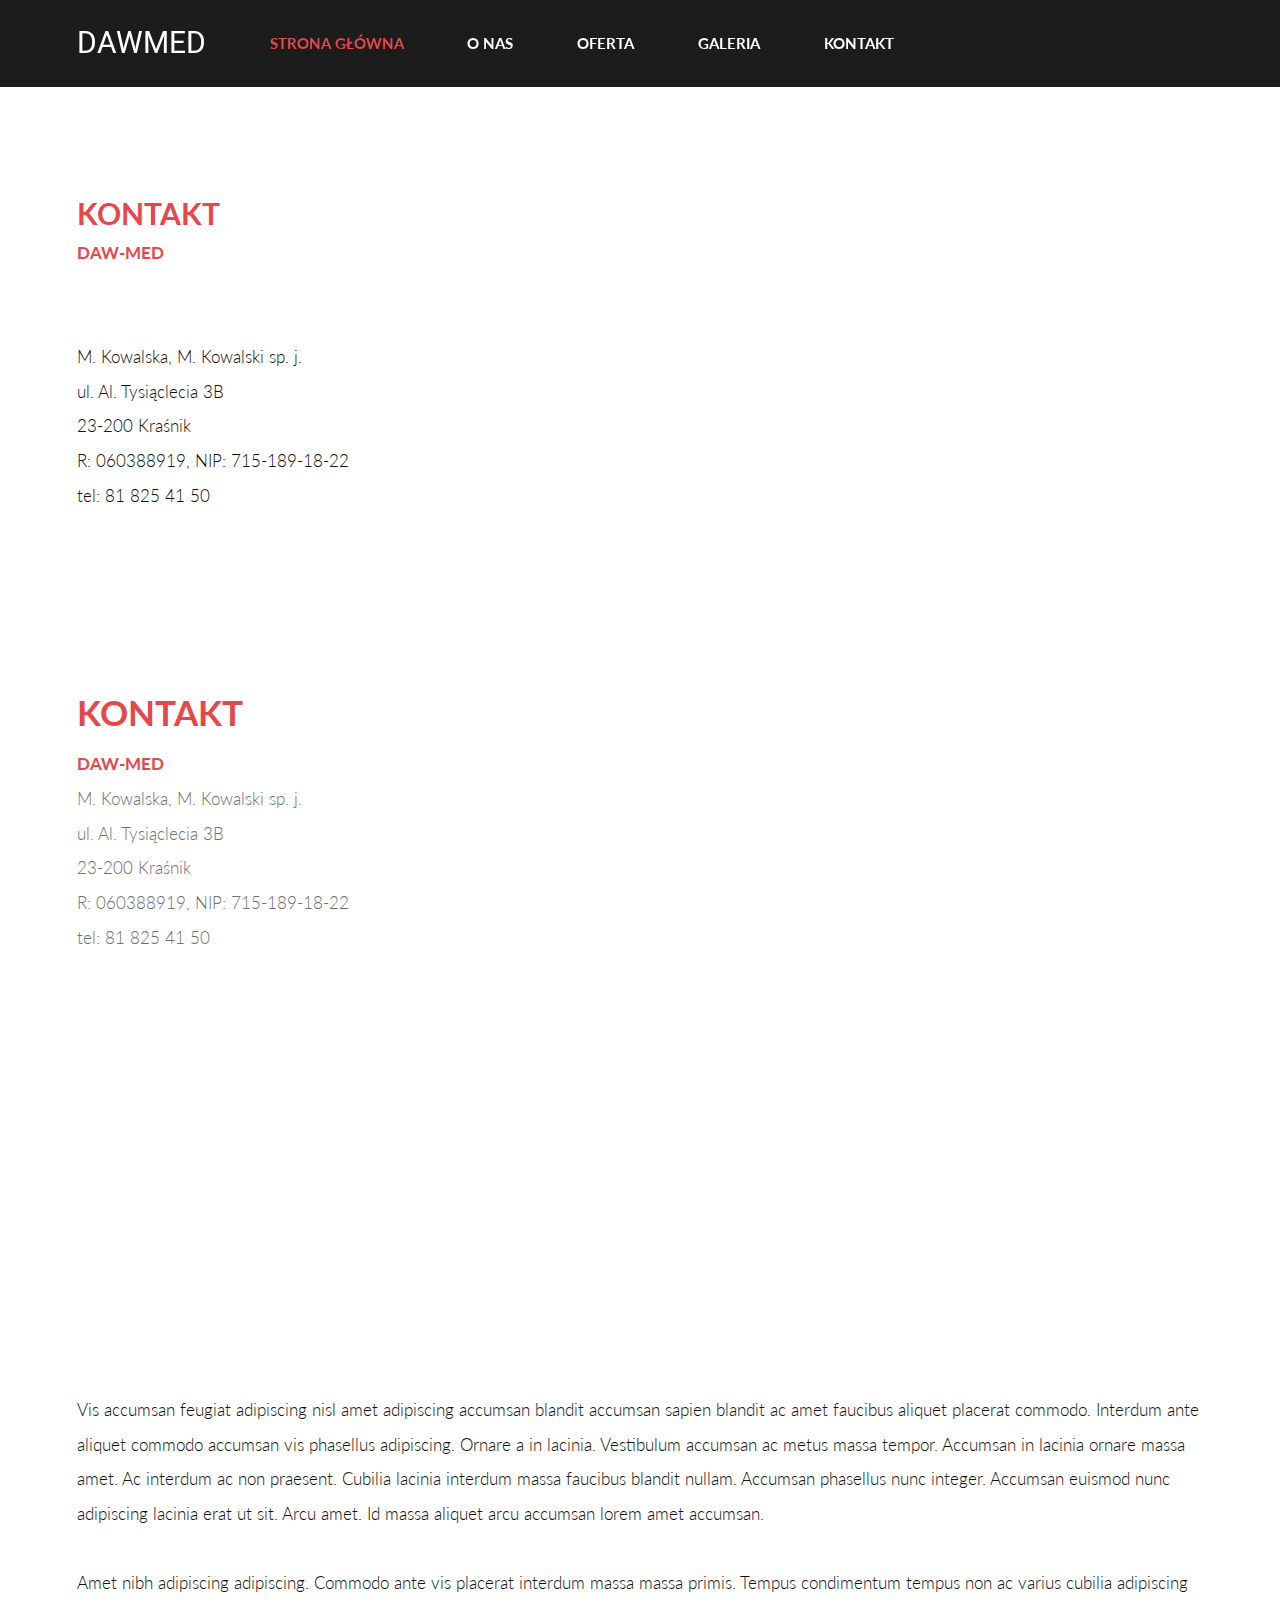
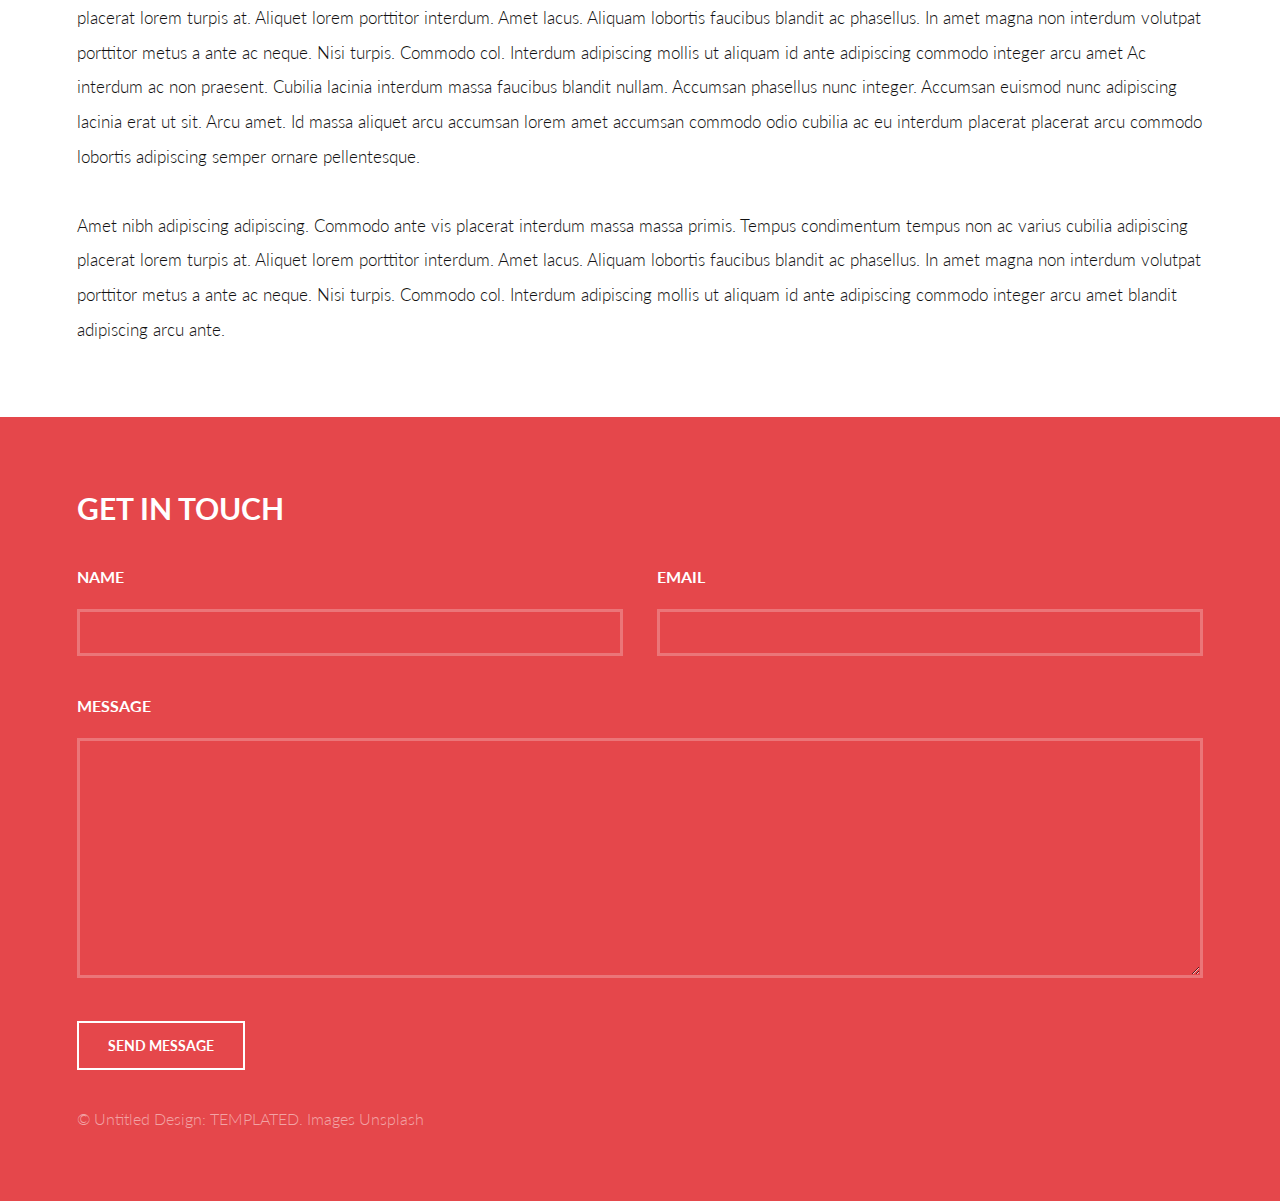
==== contact.html @ b3b397ee "Merge branch 'feature/inprogress'" ====
<!DOCTYPE HTML>
<!--
	Introspect by TEMPLATED
	templated.co @templatedco
	Released for free under the Creative Commons Attribution 3.0 license (templated.co/license)
-->
<html>

<head>
	<title>Kontakt</title>
	<meta charset="utf-8" />
	<meta name="viewport" content="width=device-width, initial-scale=1, user-scalable=no" />
	<link rel="stylesheet" href="assets/css/main.css" />
</head>

<body>

	<!-- Header -->
	<header id="header">
		<div class="inner" style="display: flex;">
			<div style="display: flex;">
				<div><a href="index.html" class="logo">
						<span>DAWMED</span> <i style="color: #e5474b;" class="icon fas fa-heartbeat"></i>
					</a>
					<a href="https://www.facebook.com/Daw-Med-1736002896686650">
						<i style="font-size: 25px;" class="icon fab fa-facebook-square"></i>
					</a>
				</div>
			</div>
			<nav id="nav">
				<a class="active" href="index.html">Strona główna</a>
				<a href="about.html">O nas</a>
				<a href="offer.html">Oferta</a>
				<a href="gallery.html">Galeria</a>
				<a href="contact.html">Kontakt</a>
			</nav>
		</div>
	</header>
	<a href="#menu" class="navPanelToggle"><span class="fas fa-bars"></span></a>

	<section id="one">
		<div class="inner">
			<header>
				<h2 style="margin-bottom: 0px;">Kontakt</h2>
			</header>
			<div class="image right">
				<iframe
					src="https://www.google.com/maps/embed?pb=!1m18!1m12!1m3!1d2514.7303855665223!2d22.228868515634346!3d50.92870427954413!2m3!1f0!2f0!3f0!3m2!1i1024!2i768!4f13.1!3m3!1m2!1s0x4722e8427a078691%3A0xfd2eb996063b31f6!2sDaw-Med%20sp.j.%20NZOZ.%20Kowalscy%20M.M.!5e0!3m2!1spl!2spl!4v1595783452374!5m2!1spl!2spl"
					width="600" height="400" frameborder="0" style="border:0;" allowfullscreen="" aria-hidden="false"
					tabindex="0"></iframe>
			</div>
			<p>
				<b>DAW-MED</b> </br>
			</br>
			</br>
				M. Kowalska, M. Kowalski sp. j. </br>
				ul. Al. Tysiąclecia 3B </br>
				23-200 Kraśnik </br>
				R: 060388919, NIP: 715-189-18-22 </br>
				tel: 81 825 41 50
			</br>
			</p>

		</div>

	</section>

	<!-- Main -->
	<section id="main">
		<div class="inner">
			<header class="major special">
				<h1>KONTAKT</h1>
				<p>
					<b>DAW-MED</b> </br>
					M. Kowalska, M. Kowalski sp. j. </br>
					ul. Al. Tysiąclecia 3B </br>
					23-200 Kraśnik </br>
					R: 060388919, NIP: 715-189-18-22 </br>
					tel: 81 825 41 50</p>

			</header>
			<iframe
			style="max-width: 100%;"
			src="https://www.google.com/maps/embed?pb=!1m18!1m12!1m3!1d2514.7303855665223!2d22.228868515634346!3d50.92870427954413!2m3!1f0!2f0!3f0!3m2!1i1024!2i768!4f13.1!3m3!1m2!1s0x4722e8427a078691%3A0xfd2eb996063b31f6!2sDaw-Med%20sp.j.%20NZOZ.%20Kowalscy%20M.M.!5e0!3m2!1spl!2spl!4v1595783452374!5m2!1spl!2spl"
			width="600" height="400" frameborder="0" style="border:0;" allowfullscreen="" aria-hidden="false"
			tabindex="0"></iframe>
			<p>Vis accumsan feugiat adipiscing nisl amet adipiscing accumsan blandit accumsan sapien blandit ac amet
				faucibus aliquet placerat commodo. Interdum ante aliquet commodo accumsan vis phasellus adipiscing.
				Ornare a in lacinia. Vestibulum accumsan ac metus massa tempor. Accumsan in lacinia ornare massa amet.
				Ac interdum ac non praesent. Cubilia lacinia interdum massa faucibus blandit nullam. Accumsan phasellus
				nunc integer. Accumsan euismod nunc adipiscing lacinia erat ut sit. Arcu amet. Id massa aliquet arcu
				accumsan lorem amet accumsan.</p>
			<p>Amet nibh adipiscing adipiscing. Commodo ante vis placerat interdum massa massa primis. Tempus
				condimentum tempus non ac varius cubilia adipiscing placerat lorem turpis at. Aliquet lorem porttitor
				interdum. Amet lacus. Aliquam lobortis faucibus blandit ac phasellus. In amet magna non interdum
				volutpat porttitor metus a ante ac neque. Nisi turpis. Commodo col. Interdum adipiscing mollis ut
				aliquam id ante adipiscing commodo integer arcu amet Ac interdum ac non praesent. Cubilia lacinia
				interdum massa faucibus blandit nullam. Accumsan phasellus nunc integer. Accumsan euismod nunc
				adipiscing lacinia erat ut sit. Arcu amet. Id massa aliquet arcu accumsan lorem amet accumsan commodo
				odio cubilia ac eu interdum placerat placerat arcu commodo lobortis adipiscing semper ornare
				pellentesque.</p>
			<p>Amet nibh adipiscing adipiscing. Commodo ante vis placerat interdum massa massa primis. Tempus
				condimentum tempus non ac varius cubilia adipiscing placerat lorem turpis at. Aliquet lorem porttitor
				interdum. Amet lacus. Aliquam lobortis faucibus blandit ac phasellus. In amet magna non interdum
				volutpat porttitor metus a ante ac neque. Nisi turpis. Commodo col. Interdum adipiscing mollis ut
				aliquam id ante adipiscing commodo integer arcu amet blandit adipiscing arcu ante.</p>
		</div>
	</section>

	<!-- Footer -->
	<section id="footer">
		<div class="inner">
			<header>
				<h2>Get in Touch</h2>
			</header>
			<form method="post" action="#">
				<div class="field half first">
					<label for="name">Name</label>
					<input type="text" name="name" id="name" />
				</div>
				<div class="field half">
					<label for="email">Email</label>
					<input type="text" name="email" id="email" />
				</div>
				<div class="field">
					<label for="message">Message</label>
					<textarea name="message" id="message" rows="6"></textarea>
				</div>
				<ul class="actions">
					<li><input type="submit" value="Send Message" class="alt" /></li>
				</ul>
			</form>
			<div class="copyright">
				&copy; Untitled Design: <a href="https://templated.co/">TEMPLATED</a>. Images <a
					href="https://unsplash.com/">Unsplash</a>
			</div>
		</div>
	</section>

	<!-- Scripts -->
	<script src="assets/js/jquery.min.js"></script>
	<script src="assets/js/skel.min.js"></script>
	<script src="assets/js/util.js"></script>
	<script src="assets/js/main.js"></script>

</body>

</html>
---- assets/css/main.css ----
/* @import url(font-awesome.min.css); */
@import url(fontawesome.css);
@import url(brands.css);
@import url(regular.css);
@import url(solid.css);
@import url("https://fonts.googleapis.com/css?family=Lato:300,400,700|Roboto");

/*
	Introspect by TEMPLATED
	templated.co @templatedco
	Released for free under the Creative Commons Attribution 3.0 license (templated.co/license)
*/

/* Reset */

	html, body, div, span, applet, object, iframe, h1, h2, h3, h4, h5, h6, p, blockquote, pre, a, abbr, acronym, address, big, cite, code, del, dfn, em, img, ins, kbd, q, s, samp, small, strike, strong, sub, sup, tt, var, b, u, i, center, dl, dt, dd, ol, ul, li, fieldset, form, label, legend, table, caption, tbody, tfoot, thead, tr, th, td, article, aside, canvas, details, embed, figure, figcaption, footer, header, hgroup, menu, nav, output, ruby, section, summary, time, mark, audio, video {
		margin: 0;
		padding: 0;
		border: 0;
		font-size: 100%;
		font: inherit;
		vertical-align: baseline;
	}

	article, aside, details, figcaption, figure, footer, header, hgroup, menu, nav, section {
		display: block;
	}

	body {
		line-height: 1;
	}

	ol, ul {
		list-style: none;
	}

	blockquote, q {
		quotes: none;
	}

	blockquote:before, blockquote:after, q:before, q:after {
		content: '';
		content: none;
	}

	table {
		border-collapse: collapse;
		border-spacing: 0;
	}

	body {
		-webkit-text-size-adjust: none;
	}

/* Box Model */

	*, *:before, *:after {
		-moz-box-sizing: border-box;
		-webkit-box-sizing: border-box;
		box-sizing: border-box;
	}

/* Containers */

	.container {
		margin-left: auto;
		margin-right: auto;
	}

	.container.\31 25\25 {
		width: 100%;
		max-width: 100em;
		min-width: 80em;
	}

	.container.\37 5\25 {
		width: 60em;
	}

	.container.\35 0\25 {
		width: 40em;
	}

	.container.\32 5\25 {
		width: 20em;
	}

	.container {
		width: 80em;
	}

	@media screen and (max-width: 1680px) {

		.container.\31 25\25 {
			width: 100%;
			max-width: 100em;
			min-width: 80em;
		}

		.container.\37 5\25 {
			width: 60em;
		}

		.container.\35 0\25 {
			width: 40em;
		}

		.container.\32 5\25 {
			width: 20em;
		}

		.container {
			width: 80em;
		}

	}

	@media screen and (max-width: 1280px) {

		.container.\31 25\25 {
			width: 100%;
			max-width: 81.25em;
			min-width: 65em;
		}

		.container.\37 5\25 {
			width: 48.75em;
		}

		.container.\35 0\25 {
			width: 32.5em;
		}

		.container.\32 5\25 {
			width: 16.25em;
		}

		.container {
			width: 65em;
		}

	}

	@media screen and (max-width: 980px) {

		.container.\31 25\25 {
			width: 100%;
			max-width: 112.5%;
			min-width: 90%;
		}

		.container.\37 5\25 {
			width: 67.5%;
		}

		.container.\35 0\25 {
			width: 45%;
		}

		.container.\32 5\25 {
			width: 22.5%;
		}

		.container {
			width: 90%;
		}

	}

	@media screen and (max-width: 736px) {

		.container.\31 25\25 {
			width: 100%;
			max-width: 112.5%;
			min-width: 90%;
		}

		.container.\37 5\25 {
			width: 67.5%;
		}

		.container.\35 0\25 {
			width: 45%;
		}

		.container.\32 5\25 {
			width: 22.5%;
		}

		.container {
			width: 90% !important;
		}

	}

	@media screen and (max-width: 480px) {

		.container.\31 25\25 {
			width: 100%;
			max-width: 112.5%;
			min-width: 90%;
		}

		.container.\37 5\25 {
			width: 67.5%;
		}

		.container.\35 0\25 {
			width: 45%;
		}

		.container.\32 5\25 {
			width: 22.5%;
		}

		.container {
			width: 90% !important;
		}

	}

/* Grid */

	.row {
		border-bottom: solid 1px transparent;
		-moz-box-sizing: border-box;
		-webkit-box-sizing: border-box;
		box-sizing: border-box;
	}

	.row > * {
		float: left;
		-moz-box-sizing: border-box;
		-webkit-box-sizing: border-box;
		box-sizing: border-box;
	}

	.row:after, .row:before {
		content: '';
		display: block;
		clear: both;
		height: 0;
	}

	.row.uniform > * > :first-child {
		margin-top: 0;
	}

	.row.uniform > * > :last-child {
		margin-bottom: 0;
	}

	.row.\30 \25 > * {
		padding: 0 0 0 0em;
	}

	.row.\30 \25 {
		margin: 0 0 -1px 0em;
	}

	.row.uniform.\30 \25 > * {
		padding: 0em 0 0 0em;
	}

	.row.uniform.\30 \25 {
		margin: 0em 0 -1px 0em;
	}

	.row > * {
		padding: 0 0 0 2em;
	}

	.row {
		margin: 0 0 -1px -2em;
	}

	.row.uniform > * {
		padding: 2em 0 0 2em;
	}

	.row.uniform {
		margin: -2em 0 -1px -2em;
	}

	.row.\32 00\25 > * {
		padding: 0 0 0 4em;
	}

	.row.\32 00\25 {
		margin: 0 0 -1px -4em;
	}

	.row.uniform.\32 00\25 > * {
		padding: 4em 0 0 4em;
	}

	.row.uniform.\32 00\25 {
		margin: -4em 0 -1px -4em;
	}

	.row.\31 50\25 > * {
		padding: 0 0 0 3em;
	}

	.row.\31 50\25 {
		margin: 0 0 -1px -3em;
	}

	.row.uniform.\31 50\25 > * {
		padding: 3em 0 0 3em;
	}

	.row.uniform.\31 50\25 {
		margin: -3em 0 -1px -3em;
	}

	.row.\35 0\25 > * {
		padding: 0 0 0 1em;
	}

	.row.\35 0\25 {
		margin: 0 0 -1px -1em;
	}

	.row.uniform.\35 0\25 > * {
		padding: 1em 0 0 1em;
	}

	.row.uniform.\35 0\25 {
		margin: -1em 0 -1px -1em;
	}

	.row.\32 5\25 > * {
		padding: 0 0 0 0.5em;
	}

	.row.\32 5\25 {
		margin: 0 0 -1px -0.5em;
	}

	.row.uniform.\32 5\25 > * {
		padding: 0.5em 0 0 0.5em;
	}

	.row.uniform.\32 5\25 {
		margin: -0.5em 0 -1px -0.5em;
	}

	.\31 2u, .\31 2u\24 {
		width: 100%;
		clear: none;
		margin-left: 0;
	}

	.\31 1u, .\31 1u\24 {
		width: 91.6666666667%;
		clear: none;
		margin-left: 0;
	}

	.\31 0u, .\31 0u\24 {
		width: 83.3333333333%;
		clear: none;
		margin-left: 0;
	}

	.\39 u, .\39 u\24 {
		width: 75%;
		clear: none;
		margin-left: 0;
	}

	.\38 u, .\38 u\24 {
		width: 66.6666666667%;
		clear: none;
		margin-left: 0;
	}

	.\37 u, .\37 u\24 {
		width: 58.3333333333%;
		clear: none;
		margin-left: 0;
	}

	.\36 u, .\36 u\24 {
		width: 50%;
		clear: none;
		margin-left: 0;
	}

	.\35 u, .\35 u\24 {
		width: 41.6666666667%;
		clear: none;
		margin-left: 0;
	}

	.\34 u, .\34 u\24 {
		width: 33.3333333333%;
		clear: none;
		margin-left: 0;
	}

	.\33 u, .\33 u\24 {
		width: 25%;
		clear: none;
		margin-left: 0;
	}

	.\32 u, .\32 u\24 {
		width: 16.6666666667%;
		clear: none;
		margin-left: 0;
	}

	.\31 u, .\31 u\24 {
		width: 8.3333333333%;
		clear: none;
		margin-left: 0;
	}

	.\31 2u\24 + *,
	.\31 1u\24 + *,
	.\31 0u\24 + *,
	.\39 u\24 + *,
	.\38 u\24 + *,
	.\37 u\24 + *,
	.\36 u\24 + *,
	.\35 u\24 + *,
	.\34 u\24 + *,
	.\33 u\24 + *,
	.\32 u\24 + *,
	.\31 u\24 + * {
		clear: left;
	}

	.\-11u {
		margin-left: 91.66667%;
	}

	.\-10u {
		margin-left: 83.33333%;
	}

	.\-9u {
		margin-left: 75%;
	}

	.\-8u {
		margin-left: 66.66667%;
	}

	.\-7u {
		margin-left: 58.33333%;
	}

	.\-6u {
		margin-left: 50%;
	}

	.\-5u {
		margin-left: 41.66667%;
	}

	.\-4u {
		margin-left: 33.33333%;
	}

	.\-3u {
		margin-left: 25%;
	}

	.\-2u {
		margin-left: 16.66667%;
	}

	.\-1u {
		margin-left: 8.33333%;
	}

	@media screen and (max-width: 1680px) {

		.row > * {
			padding: 0 0 0 2em;
		}

		.row {
			margin: 0 0 -1px -2em;
		}

		.row.uniform > * {
			padding: 2em 0 0 2em;
		}

		.row.uniform {
			margin: -2em 0 -1px -2em;
		}

		.row.\32 00\25 > * {
			padding: 0 0 0 4em;
		}

		.row.\32 00\25 {
			margin: 0 0 -1px -4em;
		}

		.row.uniform.\32 00\25 > * {
			padding: 4em 0 0 4em;
		}

		.row.uniform.\32 00\25 {
			margin: -4em 0 -1px -4em;
		}

		.row.\31 50\25 > * {
			padding: 0 0 0 3em;
		}

		.row.\31 50\25 {
			margin: 0 0 -1px -3em;
		}

		.row.uniform.\31 50\25 > * {
			padding: 3em 0 0 3em;
		}

		.row.uniform.\31 50\25 {
			margin: -3em 0 -1px -3em;
		}

		.row.\35 0\25 > * {
			padding: 0 0 0 1em;
		}

		.row.\35 0\25 {
			margin: 0 0 -1px -1em;
		}

		.row.uniform.\35 0\25 > * {
			padding: 1em 0 0 1em;
		}

		.row.uniform.\35 0\25 {
			margin: -1em 0 -1px -1em;
		}

		.row.\32 5\25 > * {
			padding: 0 0 0 0.5em;
		}

		.row.\32 5\25 {
			margin: 0 0 -1px -0.5em;
		}

		.row.uniform.\32 5\25 > * {
			padding: 0.5em 0 0 0.5em;
		}

		.row.uniform.\32 5\25 {
			margin: -0.5em 0 -1px -0.5em;
		}

		.\31 2u\28xlarge\29, .\31 2u\24\28xlarge\29 {
			width: 100%;
			clear: none;
			margin-left: 0;
		}

		.\31 1u\28xlarge\29, .\31 1u\24\28xlarge\29 {
			width: 91.6666666667%;
			clear: none;
			margin-left: 0;
		}

		.\31 0u\28xlarge\29, .\31 0u\24\28xlarge\29 {
			width: 83.3333333333%;
			clear: none;
			margin-left: 0;
		}

		.\39 u\28xlarge\29, .\39 u\24\28xlarge\29 {
			width: 75%;
			clear: none;
			margin-left: 0;
		}

		.\38 u\28xlarge\29, .\38 u\24\28xlarge\29 {
			width: 66.6666666667%;
			clear: none;
			margin-left: 0;
		}

		.\37 u\28xlarge\29, .\37 u\24\28xlarge\29 {
			width: 58.3333333333%;
			clear: none;
			margin-left: 0;
		}

		.\36 u\28xlarge\29, .\36 u\24\28xlarge\29 {
			width: 50%;
			clear: none;
			margin-left: 0;
		}

		.\35 u\28xlarge\29, .\35 u\24\28xlarge\29 {
			width: 41.6666666667%;
			clear: none;
			margin-left: 0;
		}

		.\34 u\28xlarge\29, .\34 u\24\28xlarge\29 {
			width: 33.3333333333%;
			clear: none;
			margin-left: 0;
		}

		.\33 u\28xlarge\29, .\33 u\24\28xlarge\29 {
			width: 25%;
			clear: none;
			margin-left: 0;
		}

		.\32 u\28xlarge\29, .\32 u\24\28xlarge\29 {
			width: 16.6666666667%;
			clear: none;
			margin-left: 0;
		}

		.\31 u\28xlarge\29, .\31 u\24\28xlarge\29 {
			width: 8.3333333333%;
			clear: none;
			margin-left: 0;
		}

		.\31 2u\24\28xlarge\29 + *,
		.\31 1u\24\28xlarge\29 + *,
		.\31 0u\24\28xlarge\29 + *,
		.\39 u\24\28xlarge\29 + *,
		.\38 u\24\28xlarge\29 + *,
		.\37 u\24\28xlarge\29 + *,
		.\36 u\24\28xlarge\29 + *,
		.\35 u\24\28xlarge\29 + *,
		.\34 u\24\28xlarge\29 + *,
		.\33 u\24\28xlarge\29 + *,
		.\32 u\24\28xlarge\29 + *,
		.\31 u\24\28xlarge\29 + * {
			clear: left;
		}

		.\-11u\28xlarge\29 {
			margin-left: 91.66667%;
		}

		.\-10u\28xlarge\29 {
			margin-left: 83.33333%;
		}

		.\-9u\28xlarge\29 {
			margin-left: 75%;
		}

		.\-8u\28xlarge\29 {
			margin-left: 66.66667%;
		}

		.\-7u\28xlarge\29 {
			margin-left: 58.33333%;
		}

		.\-6u\28xlarge\29 {
			margin-left: 50%;
		}

		.\-5u\28xlarge\29 {
			margin-left: 41.66667%;
		}

		.\-4u\28xlarge\29 {
			margin-left: 33.33333%;
		}

		.\-3u\28xlarge\29 {
			margin-left: 25%;
		}

		.\-2u\28xlarge\29 {
			margin-left: 16.66667%;
		}

		.\-1u\28xlarge\29 {
			margin-left: 8.33333%;
		}

	}

	@media screen and (max-width: 1280px) {

		.row > * {
			padding: 0 0 0 1.5em;
		}

		.row {
			margin: 0 0 -1px -1.5em;
		}

		.row.uniform > * {
			padding: 1.5em 0 0 1.5em;
		}

		.row.uniform {
			margin: -1.5em 0 -1px -1.5em;
		}

		.row.\32 00\25 > * {
			padding: 0 0 0 3em;
		}

		.row.\32 00\25 {
			margin: 0 0 -1px -3em;
		}

		.row.uniform.\32 00\25 > * {
			padding: 3em 0 0 3em;
		}

		.row.uniform.\32 00\25 {
			margin: -3em 0 -1px -3em;
		}

		.row.\31 50\25 > * {
			padding: 0 0 0 2.25em;
		}

		.row.\31 50\25 {
			margin: 0 0 -1px -2.25em;
		}

		.row.uniform.\31 50\25 > * {
			padding: 2.25em 0 0 2.25em;
		}

		.row.uniform.\31 50\25 {
			margin: -2.25em 0 -1px -2.25em;
		}

		.row.\35 0\25 > * {
			padding: 0 0 0 0.75em;
		}

		.row.\35 0\25 {
			margin: 0 0 -1px -0.75em;
		}

		.row.uniform.\35 0\25 > * {
			padding: 0.75em 0 0 0.75em;
		}

		.row.uniform.\35 0\25 {
			margin: -0.75em 0 -1px -0.75em;
		}

		.row.\32 5\25 > * {
			padding: 0 0 0 0.375em;
		}

		.row.\32 5\25 {
			margin: 0 0 -1px -0.375em;
		}

		.row.uniform.\32 5\25 > * {
			padding: 0.375em 0 0 0.375em;
		}

		.row.uniform.\32 5\25 {
			margin: -0.375em 0 -1px -0.375em;
		}

		.\31 2u\28large\29, .\31 2u\24\28large\29 {
			width: 100%;
			clear: none;
			margin-left: 0;
		}

		.\31 1u\28large\29, .\31 1u\24\28large\29 {
			width: 91.6666666667%;
			clear: none;
			margin-left: 0;
		}

		.\31 0u\28large\29, .\31 0u\24\28large\29 {
			width: 83.3333333333%;
			clear: none;
			margin-left: 0;
		}

		.\39 u\28large\29, .\39 u\24\28large\29 {
			width: 75%;
			clear: none;
			margin-left: 0;
		}

		.\38 u\28large\29, .\38 u\24\28large\29 {
			width: 66.6666666667%;
			clear: none;
			margin-left: 0;
		}

		.\37 u\28large\29, .\37 u\24\28large\29 {
			width: 58.3333333333%;
			clear: none;
			margin-left: 0;
		}

		.\36 u\28large\29, .\36 u\24\28large\29 {
			width: 50%;
			clear: none;
			margin-left: 0;
		}

		.\35 u\28large\29, .\35 u\24\28large\29 {
			width: 41.6666666667%;
			clear: none;
			margin-left: 0;
		}

		.\34 u\28large\29, .\34 u\24\28large\29 {
			width: 33.3333333333%;
			clear: none;
			margin-left: 0;
		}

		.\33 u\28large\29, .\33 u\24\28large\29 {
			width: 25%;
			clear: none;
			margin-left: 0;
		}

		.\32 u\28large\29, .\32 u\24\28large\29 {
			width: 16.6666666667%;
			clear: none;
			margin-left: 0;
		}

		.\31 u\28large\29, .\31 u\24\28large\29 {
			width: 8.3333333333%;
			clear: none;
			margin-left: 0;
		}

		.\31 2u\24\28large\29 + *,
		.\31 1u\24\28large\29 + *,
		.\31 0u\24\28large\29 + *,
		.\39 u\24\28large\29 + *,
		.\38 u\24\28large\29 + *,
		.\37 u\24\28large\29 + *,
		.\36 u\24\28large\29 + *,
		.\35 u\24\28large\29 + *,
		.\34 u\24\28large\29 + *,
		.\33 u\24\28large\29 + *,
		.\32 u\24\28large\29 + *,
		.\31 u\24\28large\29 + * {
			clear: left;
		}

		.\-11u\28large\29 {
			margin-left: 91.66667%;
		}

		.\-10u\28large\29 {
			margin-left: 83.33333%;
		}

		.\-9u\28large\29 {
			margin-left: 75%;
		}

		.\-8u\28large\29 {
			margin-left: 66.66667%;
		}

		.\-7u\28large\29 {
			margin-left: 58.33333%;
		}

		.\-6u\28large\29 {
			margin-left: 50%;
		}

		.\-5u\28large\29 {
			margin-left: 41.66667%;
		}

		.\-4u\28large\29 {
			margin-left: 33.33333%;
		}

		.\-3u\28large\29 {
			margin-left: 25%;
		}

		.\-2u\28large\29 {
			margin-left: 16.66667%;
		}

		.\-1u\28large\29 {
			margin-left: 8.33333%;
		}

	}

	@media screen and (max-width: 980px) {

		.row > * {
			padding: 0 0 0 1.5em;
		}

		.row {
			margin: 0 0 -1px -1.5em;
		}

		.row.uniform > * {
			padding: 1.5em 0 0 1.5em;
		}

		.row.uniform {
			margin: -1.5em 0 -1px -1.5em;
		}

		.row.\32 00\25 > * {
			padding: 0 0 0 3em;
		}

		.row.\32 00\25 {
			margin: 0 0 -1px -3em;
		}

		.row.uniform.\32 00\25 > * {
			padding: 3em 0 0 3em;
		}

		.row.uniform.\32 00\25 {
			margin: -3em 0 -1px -3em;
		}

		.row.\31 50\25 > * {
			padding: 0 0 0 2.25em;
		}

		.row.\31 50\25 {
			margin: 0 0 -1px -2.25em;
		}

		.row.uniform.\31 50\25 > * {
			padding: 2.25em 0 0 2.25em;
		}

		.row.uniform.\31 50\25 {
			margin: -2.25em 0 -1px -2.25em;
		}

		.row.\35 0\25 > * {
			padding: 0 0 0 0.75em;
		}

		.row.\35 0\25 {
			margin: 0 0 -1px -0.75em;
		}

		.row.uniform.\35 0\25 > * {
			padding: 0.75em 0 0 0.75em;
		}

		.row.uniform.\35 0\25 {
			margin: -0.75em 0 -1px -0.75em;
		}

		.row.\32 5\25 > * {
			padding: 0 0 0 0.375em;
		}

		.row.\32 5\25 {
			margin: 0 0 -1px -0.375em;
		}

		.row.uniform.\32 5\25 > * {
			padding: 0.375em 0 0 0.375em;
		}

		.row.uniform.\32 5\25 {
			margin: -0.375em 0 -1px -0.375em;
		}

		.\31 2u\28medium\29, .\31 2u\24\28medium\29 {
			width: 100%;
			clear: none;
			margin-left: 0;
		}

		.\31 1u\28medium\29, .\31 1u\24\28medium\29 {
			width: 91.6666666667%;
			clear: none;
			margin-left: 0;
		}

		.\31 0u\28medium\29, .\31 0u\24\28medium\29 {
			width: 83.3333333333%;
			clear: none;
			margin-left: 0;
		}

		.\39 u\28medium\29, .\39 u\24\28medium\29 {
			width: 75%;
			clear: none;
			margin-left: 0;
		}

		.\38 u\28medium\29, .\38 u\24\28medium\29 {
			width: 66.6666666667%;
			clear: none;
			margin-left: 0;
		}

		.\37 u\28medium\29, .\37 u\24\28medium\29 {
			width: 58.3333333333%;
			clear: none;
			margin-left: 0;
		}

		.\36 u\28medium\29, .\36 u\24\28medium\29 {
			width: 50%;
			clear: none;
			margin-left: 0;
		}

		.\35 u\28medium\29, .\35 u\24\28medium\29 {
			width: 41.6666666667%;
			clear: none;
			margin-left: 0;
		}

		.\34 u\28medium\29, .\34 u\24\28medium\29 {
			width: 33.3333333333%;
			clear: none;
			margin-left: 0;
		}

		.\33 u\28medium\29, .\33 u\24\28medium\29 {
			width: 25%;
			clear: none;
			margin-left: 0;
		}

		.\32 u\28medium\29, .\32 u\24\28medium\29 {
			width: 16.6666666667%;
			clear: none;
			margin-left: 0;
		}

		.\31 u\28medium\29, .\31 u\24\28medium\29 {
			width: 8.3333333333%;
			clear: none;
			margin-left: 0;
		}

		.\31 2u\24\28medium\29 + *,
		.\31 1u\24\28medium\29 + *,
		.\31 0u\24\28medium\29 + *,
		.\39 u\24\28medium\29 + *,
		.\38 u\24\28medium\29 + *,
		.\37 u\24\28medium\29 + *,
		.\36 u\24\28medium\29 + *,
		.\35 u\24\28medium\29 + *,
		.\34 u\24\28medium\29 + *,
		.\33 u\24\28medium\29 + *,
		.\32 u\24\28medium\29 + *,
		.\31 u\24\28medium\29 + * {
			clear: left;
		}

		.\-11u\28medium\29 {
			margin-left: 91.66667%;
		}

		.\-10u\28medium\29 {
			margin-left: 83.33333%;
		}

		.\-9u\28medium\29 {
			margin-left: 75%;
		}

		.\-8u\28medium\29 {
			margin-left: 66.66667%;
		}

		.\-7u\28medium\29 {
			margin-left: 58.33333%;
		}

		.\-6u\28medium\29 {
			margin-left: 50%;
		}

		.\-5u\28medium\29 {
			margin-left: 41.66667%;
		}

		.\-4u\28medium\29 {
			margin-left: 33.33333%;
		}

		.\-3u\28medium\29 {
			margin-left: 25%;
		}

		.\-2u\28medium\29 {
			margin-left: 16.66667%;
		}

		.\-1u\28medium\29 {
			margin-left: 8.33333%;
		}

	}

	@media screen and (max-width: 736px) {

		.row > * {
			padding: 0 0 0 1.25em;
		}

		.row {
			margin: 0 0 -1px -1.25em;
		}

		.row.uniform > * {
			padding: 1.25em 0 0 1.25em;
		}

		.row.uniform {
			margin: -1.25em 0 -1px -1.25em;
		}

		.row.\32 00\25 > * {
			padding: 0 0 0 2.5em;
		}

		.row.\32 00\25 {
			margin: 0 0 -1px -2.5em;
		}

		.row.uniform.\32 00\25 > * {
			padding: 2.5em 0 0 2.5em;
		}

		.row.uniform.\32 00\25 {
			margin: -2.5em 0 -1px -2.5em;
		}

		.row.\31 50\25 > * {
			padding: 0 0 0 1.875em;
		}

		.row.\31 50\25 {
			margin: 0 0 -1px -1.875em;
		}

		.row.uniform.\31 50\25 > * {
			padding: 1.875em 0 0 1.875em;
		}

		.row.uniform.\31 50\25 {
			margin: -1.875em 0 -1px -1.875em;
		}

		.row.\35 0\25 > * {
			padding: 0 0 0 0.625em;
		}

		.row.\35 0\25 {
			margin: 0 0 -1px -0.625em;
		}

		.row.uniform.\35 0\25 > * {
			padding: 0.625em 0 0 0.625em;
		}

		.row.uniform.\35 0\25 {
			margin: -0.625em 0 -1px -0.625em;
		}

		.row.\32 5\25 > * {
			padding: 0 0 0 0.3125em;
		}

		.row.\32 5\25 {
			margin: 0 0 -1px -0.3125em;
		}

		.row.uniform.\32 5\25 > * {
			padding: 0.3125em 0 0 0.3125em;
		}

		.row.uniform.\32 5\25 {
			margin: -0.3125em 0 -1px -0.3125em;
		}

		.\31 2u\28small\29, .\31 2u\24\28small\29 {
			width: 100%;
			clear: none;
			margin-left: 0;
		}

		.\31 1u\28small\29, .\31 1u\24\28small\29 {
			width: 91.6666666667%;
			clear: none;
			margin-left: 0;
		}

		.\31 0u\28small\29, .\31 0u\24\28small\29 {
			width: 83.3333333333%;
			clear: none;
			margin-left: 0;
		}

		.\39 u\28small\29, .\39 u\24\28small\29 {
			width: 75%;
			clear: none;
			margin-left: 0;
		}

		.\38 u\28small\29, .\38 u\24\28small\29 {
			width: 66.6666666667%;
			clear: none;
			margin-left: 0;
		}

		.\37 u\28small\29, .\37 u\24\28small\29 {
			width: 58.3333333333%;
			clear: none;
			margin-left: 0;
		}

		.\36 u\28small\29, .\36 u\24\28small\29 {
			width: 50%;
			clear: none;
			margin-left: 0;
		}

		.\35 u\28small\29, .\35 u\24\28small\29 {
			width: 41.6666666667%;
			clear: none;
			margin-left: 0;
		}

		.\34 u\28small\29, .\34 u\24\28small\29 {
			width: 33.3333333333%;
			clear: none;
			margin-left: 0;
		}

		.\33 u\28small\29, .\33 u\24\28small\29 {
			width: 25%;
			clear: none;
			margin-left: 0;
		}

		.\32 u\28small\29, .\32 u\24\28small\29 {
			width: 16.6666666667%;
			clear: none;
			margin-left: 0;
		}

		.\31 u\28small\29, .\31 u\24\28small\29 {
			width: 8.3333333333%;
			clear: none;
			margin-left: 0;
		}

		.\31 2u\24\28small\29 + *,
		.\31 1u\24\28small\29 + *,
		.\31 0u\24\28small\29 + *,
		.\39 u\24\28small\29 + *,
		.\38 u\24\28small\29 + *,
		.\37 u\24\28small\29 + *,
		.\36 u\24\28small\29 + *,
		.\35 u\24\28small\29 + *,
		.\34 u\24\28small\29 + *,
		.\33 u\24\28small\29 + *,
		.\32 u\24\28small\29 + *,
		.\31 u\24\28small\29 + * {
			clear: left;
		}

		.\-11u\28small\29 {
			margin-left: 91.66667%;
		}

		.\-10u\28small\29 {
			margin-left: 83.33333%;
		}

		.\-9u\28small\29 {
			margin-left: 75%;
		}

		.\-8u\28small\29 {
			margin-left: 66.66667%;
		}

		.\-7u\28small\29 {
			margin-left: 58.33333%;
		}

		.\-6u\28small\29 {
			margin-left: 50%;
		}

		.\-5u\28small\29 {
			margin-left: 41.66667%;
		}

		.\-4u\28small\29 {
			margin-left: 33.33333%;
		}

		.\-3u\28small\29 {
			margin-left: 25%;
		}

		.\-2u\28small\29 {
			margin-left: 16.66667%;
		}

		.\-1u\28small\29 {
			margin-left: 8.33333%;
		}

	}

	@media screen and (max-width: 480px) {

		.row > * {
			padding: 0 0 0 1.25em;
		}

		.row {
			margin: 0 0 -1px -1.25em;
		}

		.row.uniform > * {
			padding: 1.25em 0 0 1.25em;
		}

		.row.uniform {
			margin: -1.25em 0 -1px -1.25em;
		}

		.row.\32 00\25 > * {
			padding: 0 0 0 2.5em;
		}

		.row.\32 00\25 {
			margin: 0 0 -1px -2.5em;
		}

		.row.uniform.\32 00\25 > * {
			padding: 2.5em 0 0 2.5em;
		}

		.row.uniform.\32 00\25 {
			margin: -2.5em 0 -1px -2.5em;
		}

		.row.\31 50\25 > * {
			padding: 0 0 0 1.875em;
		}

		.row.\31 50\25 {
			margin: 0 0 -1px -1.875em;
		}

		.row.uniform.\31 50\25 > * {
			padding: 1.875em 0 0 1.875em;
		}

		.row.uniform.\31 50\25 {
			margin: -1.875em 0 -1px -1.875em;
		}

		.row.\35 0\25 > * {
			padding: 0 0 0 0.625em;
		}

		.row.\35 0\25 {
			margin: 0 0 -1px -0.625em;
		}

		.row.uniform.\35 0\25 > * {
			padding: 0.625em 0 0 0.625em;
		}

		.row.uniform.\35 0\25 {
			margin: -0.625em 0 -1px -0.625em;
		}

		.row.\32 5\25 > * {
			padding: 0 0 0 0.3125em;
		}

		.row.\32 5\25 {
			margin: 0 0 -1px -0.3125em;
		}

		.row.uniform.\32 5\25 > * {
			padding: 0.3125em 0 0 0.3125em;
		}

		.row.uniform.\32 5\25 {
			margin: -0.3125em 0 -1px -0.3125em;
		}

		.\31 2u\28xsmall\29, .\31 2u\24\28xsmall\29 {
			width: 100%;
			clear: none;
			margin-left: 0;
		}

		.\31 1u\28xsmall\29, .\31 1u\24\28xsmall\29 {
			width: 91.6666666667%;
			clear: none;
			margin-left: 0;
		}

		.\31 0u\28xsmall\29, .\31 0u\24\28xsmall\29 {
			width: 83.3333333333%;
			clear: none;
			margin-left: 0;
		}

		.\39 u\28xsmall\29, .\39 u\24\28xsmall\29 {
			width: 75%;
			clear: none;
			margin-left: 0;
		}

		.\38 u\28xsmall\29, .\38 u\24\28xsmall\29 {
			width: 66.6666666667%;
			clear: none;
			margin-left: 0;
		}

		.\37 u\28xsmall\29, .\37 u\24\28xsmall\29 {
			width: 58.3333333333%;
			clear: none;
			margin-left: 0;
		}

		.\36 u\28xsmall\29, .\36 u\24\28xsmall\29 {
			width: 50%;
			clear: none;
			margin-left: 0;
		}

		.\35 u\28xsmall\29, .\35 u\24\28xsmall\29 {
			width: 41.6666666667%;
			clear: none;
			margin-left: 0;
		}

		.\34 u\28xsmall\29, .\34 u\24\28xsmall\29 {
			width: 33.3333333333%;
			clear: none;
			margin-left: 0;
		}

		.\33 u\28xsmall\29, .\33 u\24\28xsmall\29 {
			width: 25%;
			clear: none;
			margin-left: 0;
		}

		.\32 u\28xsmall\29, .\32 u\24\28xsmall\29 {
			width: 16.6666666667%;
			clear: none;
			margin-left: 0;
		}

		.\31 u\28xsmall\29, .\31 u\24\28xsmall\29 {
			width: 8.3333333333%;
			clear: none;
			margin-left: 0;
		}

		.\31 2u\24\28xsmall\29 + *,
		.\31 1u\24\28xsmall\29 + *,
		.\31 0u\24\28xsmall\29 + *,
		.\39 u\24\28xsmall\29 + *,
		.\38 u\24\28xsmall\29 + *,
		.\37 u\24\28xsmall\29 + *,
		.\36 u\24\28xsmall\29 + *,
		.\35 u\24\28xsmall\29 + *,
		.\34 u\24\28xsmall\29 + *,
		.\33 u\24\28xsmall\29 + *,
		.\32 u\24\28xsmall\29 + *,
		.\31 u\24\28xsmall\29 + * {
			clear: left;
		}

		.\-11u\28xsmall\29 {
			margin-left: 91.66667%;
		}

		.\-10u\28xsmall\29 {
			margin-left: 83.33333%;
		}

		.\-9u\28xsmall\29 {
			margin-left: 75%;
		}

		.\-8u\28xsmall\29 {
			margin-left: 66.66667%;
		}

		.\-7u\28xsmall\29 {
			margin-left: 58.33333%;
		}

		.\-6u\28xsmall\29 {
			margin-left: 50%;
		}

		.\-5u\28xsmall\29 {
			margin-left: 41.66667%;
		}

		.\-4u\28xsmall\29 {
			margin-left: 33.33333%;
		}

		.\-3u\28xsmall\29 {
			margin-left: 25%;
		}

		.\-2u\28xsmall\29 {
			margin-left: 16.66667%;
		}

		.\-1u\28xsmall\29 {
			margin-left: 8.33333%;
		}

	}

/* Basic */

	@-ms-viewport {
		width: device-width;
	}

	body {
		-ms-overflow-style: scrollbar;
	}

	@media screen and (max-width: 480px) {

		html, body {
			min-width: 320px;
		}

	}

	body {
		background: #fff;
	}

		body.is-loading *, body.is-loading *:before, body.is-loading *:after {
			-moz-animation: none !important;
			-webkit-animation: none !important;
			-ms-animation: none !important;
			animation: none !important;
			-moz-transition: none !important;
			-webkit-transition: none !important;
			-ms-transition: none !important;
			transition: none !important;
		}

/* Type */

	body {
		background-color: #fff;
		color: #111111;
	}

	body, input, select, textarea {
		font-family: "Lato", sans-serif;
		font-size: 15pt;
		font-weight: 300;
		line-height: 2;
	}

		@media screen and (max-width: 1680px) {

			body, input, select, textarea {
				font-size: 13pt;
			}

		}

		@media screen and (max-width: 1280px) {

			body, input, select, textarea {
				font-size: 13pt;
			}

		}

		@media screen and (max-width: 980px) {

			body, input, select, textarea {
				font-size: 12pt;
			}

		}

		@media screen and (max-width: 736px) {

			body, input, select, textarea {
				font-size: 12pt;
			}

		}

		@media screen and (max-width: 480px) {

			body, input, select, textarea {
				font-size: 12pt;
			}

		}

	a {
		-moz-transition: color 0.2s ease-in-out;
		-webkit-transition: color 0.2s ease-in-out;
		-ms-transition: color 0.2s ease-in-out;
		transition: color 0.2s ease-in-out;
		text-decoration: none;
	}

		a:hover {
			text-decoration: underline;
		}

	strong, b {
		font-weight: 700;
	}

	em, i {
		font-style: italic;
	}

	p {
		margin: 0 0 2em 0;
	}

	h1, h2, h3, h4, h5, h6 {
		font-weight: 700;
		line-height: 1.5;
		margin: 0 0 1em 0;
		text-transform: uppercase;
	}

		h1 a, h2 a, h3 a, h4 a, h5 a, h6 a {
			color: inherit;
			text-decoration: none;
		}

	h1 {
		font-size: 2em;
		margin: 0 0 0.25em 0;
	}

	h2 {
		font-size: 1.75em;
	}

	h3 {
		font-size: 1.35em;
	}

	h4 {
		font-size: 1.1em;
	}

	h5 {
		font-size: 0.9em;
	}

	h6 {
		font-size: 0.7em;
	}

	@media screen and (max-width: 736px) {

		h1 {
			font-size: 1.5em;
		}

		h2 {
			font-size: 1.25em;
		}

		h3 {
			font-size: 1.1em;
		}

	}

	sub {
		font-size: 0.8em;
		position: relative;
		top: 0.5em;
	}

	sup {
		font-size: 0.8em;
		position: relative;
		top: -0.5em;
	}

	blockquote {
		border-left: solid 4px;
		font-style: italic;
		margin: 0 0 2em 0;
		padding: 0.5em 0 0.5em 2em;
	}

	code {
		border-radius: 0;
		border: solid 1px;
		font-family: "Courier New", monospace;
		font-size: 0.9em;
		margin: 0 0.25em;
		padding: 0.25em 0.65em;
	}

	pre {
		-webkit-overflow-scrolling: touch;
		font-family: "Courier New", monospace;
		font-size: 0.9em;
		margin: 0 0 2em 0;
	}

		pre code {
			display: block;
			line-height: 1.75;
			padding: 1em 1.5em;
			overflow-x: auto;
		}

	hr {
		border: 0;
		border-bottom: solid 1px;
		margin: 2em 0;
	}

		hr.major {
			margin: 3em 0;
		}

	.align-left {
		text-align: left;
	}

	.align-center {
		text-align: center;
	}

	.align-right {
		text-align: right;
	}

	input, select, textarea {
		color: #e5474b;
	}

	a {
		color: #e5474b;
	}

	strong, b {
		color: #e5474b;
	}

	h1, h2, h3, h4, h5, h6 {
		color: #e5474b;
	}

	blockquote {
		border-left-color: #e5474b;
	}

	code {
		background: none;
		border-color: #e5474b;
	}

	hr {
		border-bottom-color: #e5474b;
	}

/* Box */

	.box {
		border-radius: 0;
		border: solid 1px;
		margin-bottom: 2em;
		padding: 1.5em;
	}

		.box > :last-child,
		.box > :last-child > :last-child,
		.box > :last-child > :last-child > :last-child {
			margin-bottom: 0;
		}

		.box.alt {
			border: 0;
			border-radius: 0;
			padding: 0;
		}

	.box {
		border-color: #e5474b;
	}

/* Button */

	input[type="submit"],
	input[type="reset"],
	input[type="button"],
	button,
	.button {
		-moz-appearance: none;
		-webkit-appearance: none;
		-ms-appearance: none;
		appearance: none;
		-moz-transition: background-color 0.2s ease-in-out, color 0.2s ease-in-out;
		-webkit-transition: background-color 0.2s ease-in-out, color 0.2s ease-in-out;
		-ms-transition: background-color 0.2s ease-in-out, color 0.2s ease-in-out;
		transition: background-color 0.2s ease-in-out, color 0.2s ease-in-out;
		border-radius: 0;
		border: 0;
		cursor: pointer;
		display: inline-block;
		font-size: .8em;
		font-weight: 700;
		height: 3.5em;
		line-height: 3.65em;
		padding: 0 2.25em;
		text-align: center;
		text-decoration: none;
		text-transform: uppercase;
		white-space: nowrap;
	}

		input[type="submit"]:hover,
		input[type="reset"]:hover,
		input[type="button"]:hover,
		button:hover,
		.button:hover {
			text-decoration: none;
		}

		input[type="submit"].icon,
		input[type="reset"].icon,
		input[type="button"].icon,
		button.icon,
		.button.icon {
			padding-left: 1.35em;
		}

			input[type="submit"].icon:before,
			input[type="reset"].icon:before,
			input[type="button"].icon:before,
			button.icon:before,
			.button.icon:before {
				margin-right: 0.5em;
			}

		input[type="submit"].fit,
		input[type="reset"].fit,
		input[type="button"].fit,
		button.fit,
		.button.fit {
			display: block;
			margin: 0 0 1em 0;
			width: 100%;
		}

		input[type="submit"].small,
		input[type="reset"].small,
		input[type="button"].small,
		button.small,
		.button.small {
			font-size: 0.8em;
		}

		input[type="submit"].big,
		input[type="reset"].big,
		input[type="button"].big,
		button.big,
		.button.big {
			font-size: 1.35em;
		}

		input[type="submit"].disabled, input[type="submit"]:disabled,
		input[type="reset"].disabled,
		input[type="reset"]:disabled,
		input[type="button"].disabled,
		input[type="button"]:disabled,
		button.disabled,
		button:disabled,
		.button.disabled,
		.button:disabled {
			-moz-pointer-events: none;
			-webkit-pointer-events: none;
			-ms-pointer-events: none;
			pointer-events: none;
			opacity: 0.25;
		}

	input[type="submit"],
	input[type="reset"],
	input[type="button"],
	button,
	.button {
		background-color: #5a5a5a;
		color: #ffffff !important;
	}

		input[type="submit"]:hover,
		input[type="reset"]:hover,
		input[type="button"]:hover,
		button:hover,
		.button:hover {
			background-color: #676767;
		}

		input[type="submit"]:active,
		input[type="reset"]:active,
		input[type="button"]:active,
		button:active,
		.button:active {
			background-color: #4d4d4d;
		}

		input[type="submit"].alt,
		input[type="reset"].alt,
		input[type="button"].alt,
		button.alt,
		.button.alt {
			background-color: transparent;
			box-shadow: inset 0 0 0 2px #e5474b;
			color: #e5474b !important;
		}

			input[type="submit"].alt:hover,
			input[type="reset"].alt:hover,
			input[type="button"].alt:hover,
			button.alt:hover,
			.button.alt:hover {
				background: #fceced;
			}

			input[type="submit"].alt:active,
			input[type="reset"].alt:active,
			input[type="button"].alt:active,
			button.alt:active,
			.button.alt:active {
				background-color: #f9dadb;
			}

			input[type="submit"].alt.icon:before,
			input[type="reset"].alt.icon:before,
			input[type="button"].alt.icon:before,
			button.alt.icon:before,
			.button.alt.icon:before {
				color: #717171;
			}

		input[type="submit"].special,
		input[type="reset"].special,
		input[type="button"].special,
		button.special,
		.button.special {
			background-color: #e5474b;
			color: #ffffff !important;
		}

			input[type="submit"].special:hover,
			input[type="reset"].special:hover,
			input[type="button"].special:hover,
			button.special:hover,
			.button.special:hover {
				background-color: #e85d61;
			}

			input[type="submit"].special:active,
			input[type="reset"].special:active,
			input[type="button"].special:active,
			button.special:active,
			.button.special:active {
				background-color: #e23135;
			}

/* Form */

	form {
		margin: 0 0 2em 0;
	}

		form .field {
			margin: 0 0 2em 0;
		}

			form .field.half {
				width: 50%;
				float: left;
				padding: 0 0 0 1em;
			}

				form .field.half.first {
					padding: 0 1em 0 0;
				}

		form > .actions {
			margin: 2.5em 0 0 0 !important;
		}

		@media screen and (max-width: 736px) {

			form .field {
				margin: 0 0 1.5em 0;
			}

				form .field.half {
					padding: 0 0 0 0.75em;
				}

					form .field.half.first {
						padding: 0 0.75em 0 0;
					}

			form > .actions {
				margin: 2em 0 0 0 !important;
			}

		}

		@media screen and (max-width: 480px) {

			form .field.half {
				width: 100%;
				float: none;
				padding: 0;
			}

				form .field.half.first {
					padding: 0;
				}

		}

	label {
		display: block;
		font-size: 0.9em;
		text-transform: uppercase;
		font-weight: 700;
		margin: 0 0 1em 0;
	}

	input[type="text"],
	input[type="password"],
	input[type="email"],
	select,
	textarea {
		-moz-appearance: none;
		-webkit-appearance: none;
		-ms-appearance: none;
		appearance: none;
		border-radius: 0;
		border: none;
		border: solid 3px;
		color: inherit;
		display: block;
		outline: 0;
		padding: 0 1em;
		text-decoration: none;
		width: 100%;
	}

		input[type="text"]:invalid,
		input[type="password"]:invalid,
		input[type="email"]:invalid,
		select:invalid,
		textarea:invalid {
			box-shadow: none;
		}

	.select-wrapper {
		text-decoration: none;
		display: block;
		position: relative;
	}

		.select-wrapper:before {
			-moz-osx-font-smoothing: grayscale;
			-webkit-font-smoothing: antialiased;
			font-family: FontAwesome;
			font-style: normal;
			font-weight: normal;
			text-transform: none !important;
		}

		.select-wrapper:before {
			content: '\f078';
			display: block;
			height: 2.75em;
			line-height: 2.75em;
			pointer-events: none;
			position: absolute;
			right: 0;
			text-align: center;
			top: 0;
			width: 2.75em;
		}

		.select-wrapper select::-ms-expand {
			display: none;
		}

	input[type="text"],
	input[type="password"],
	input[type="email"],
	select {
		height: 2.75em;
	}

	textarea {
		padding: 0.75em 1em;
	}

	input[type="checkbox"],
	input[type="radio"] {
		-moz-appearance: none;
		-webkit-appearance: none;
		-ms-appearance: none;
		appearance: none;
		display: block;
		float: left;
		margin-right: -2em;
		opacity: 0;
		width: 1em;
		z-index: -1;
	}

		input[type="checkbox"] + label,
		input[type="radio"] + label {
			text-decoration: none;
			cursor: pointer;
			display: inline-block;
			font-size: 1em;
			font-weight: 300;
			padding-left: 2.4em;
			padding-right: 0.75em;
			position: relative;
		}

			input[type="checkbox"] + label:before,
			input[type="radio"] + label:before {
				-moz-osx-font-smoothing: grayscale;
				-webkit-font-smoothing: antialiased;
				font-family: FontAwesome;
				font-style: normal;
				font-weight: normal;
				text-transform: none !important;
			}

			input[type="checkbox"] + label:before,
			input[type="radio"] + label:before {
				border-radius: 0;
				border: solid 1px;
				content: '';
				display: inline-block;
				height: 1.65em;
				left: 0;
				line-height: 1.58125em;
				position: absolute;
				text-align: center;
				top: 0;
				width: 1.65em;
			}

		input[type="checkbox"]:checked + label:before,
		input[type="radio"]:checked + label:before {
			content: '\f00c';
		}

	input[type="checkbox"] + label:before {
		border-radius: 0;
	}

	input[type="radio"] + label:before {
		border-radius: 100%;
	}

	::-webkit-input-placeholder {
		opacity: 1.0;
	}

	:-moz-placeholder {
		opacity: 1.0;
	}

	::-moz-placeholder {
		opacity: 1.0;
	}

	:-ms-input-placeholder {
		opacity: 1.0;
	}

	.formerize-placeholder {
		opacity: 1.0;
	}

	label {
		color: #e5474b;
	}

	input[type="text"],
	input[type="password"],
	input[type="email"],
	select,
	textarea {
		background: none;
		border-color: #fceced;
	}

		input[type="text"]:focus,
		input[type="password"]:focus,
		input[type="email"]:focus,
		select:focus,
		textarea:focus {
			border-color: #e5474b;
			box-shadow: 0 0 0 1px #e5474b;
		}

	.select-wrapper:before {
		color: #e5474b;
	}

	input[type="checkbox"] + label,
	input[type="radio"] + label {
		color: #111111;
	}

		input[type="checkbox"] + label:before,
		input[type="radio"] + label:before {
			background: none;
			border-color: #e5474b;
		}

	input[type="checkbox"]:checked + label:before,
	input[type="radio"]:checked + label:before {
		background-color: #e5474b;
		border-color: #e5474b;
		color: #ffffff;
	}

	input[type="checkbox"]:focus + label:before,
	input[type="radio"]:focus + label:before {
		border-color: #e5474b;
		box-shadow: 0 0 0 1px #e5474b;
	}

	::-webkit-input-placeholder {
		color: #717171 !important;
	}

	:-moz-placeholder {
		color: #717171 !important;
	}

	::-moz-placeholder {
		color: #717171 !important;
	}

	:-ms-input-placeholder {
		color: #717171 !important;
	}

	.formerize-placeholder {
		color: #717171 !important;
	}

/* Icon */

	.icon {
		text-decoration: none;
		border-bottom: none;
		position: relative;
	}

		.icon:before {
			-moz-osx-font-smoothing: grayscale;
			-webkit-font-smoothing: antialiased;
			/* font-family: FontAwesome; */
			font-style: normal;
			/* font-weight: normal; */
			text-transform: none !important;
		}

		.icon > .label {
			display: none;
		}

/* Image */

	.image {
		border-radius: 0;
		border: 0;
		display: inline-block;
		position: relative;
	}

		.image img {
			border-radius: 0;
			display: block;
		}

		.image.left, .image.right {
			max-width: 40%;
		}

			.image.left img, .image.right img {
				width: 100%;
			}

		.image.left {
			float: left;
			margin: 0 1.5em 1em 0;
			top: 0.25em;
		}

		.image.right {
			float: right;
			margin: 0 0 1em 1.5em;
			top: 0.25em;
		}

		.image.fit {
			display: block;
			margin: 0 0 2em 0;
			width: 100%;
		}

			.image.fit img {
				width: 100%;
			}

		.image.main {
			display: block;
			margin: 0 0 3em 0;
			width: 100%;
		}

			.image.main img {
				width: 100%;
			}

/* List */

	ol {
		list-style: decimal;
		margin: 0 0 2em 0;
		padding-left: 1.25em;
	}

		ol li {
			padding-left: 0.25em;
		}

	ul {
		list-style: disc;
		margin: 0 0 2em 0;
		padding-left: 1em;
	}

		ul li {
			padding-left: 0.5em;
		}

		ul.alt {
			list-style: none;
			padding-left: 0;
		}

			ul.alt li {
				border-top: solid 1px;
				padding: 0.5em 0;
			}

				ul.alt li:first-child {
					border-top: 0;
					padding-top: 0;
				}

		ul.icons {
			cursor: default;
			list-style: none;
			padding-left: 0;
		}

			ul.icons li {
				display: inline-block;
				padding: 0 1em 0 0;
			}

				ul.icons li:last-child {
					padding-right: 0;
				}

				ul.icons li .icon:before {
					font-size: 2em;
				}

		ul.actions {
			cursor: default;
			list-style: none;
			padding-left: 0;
		}

			ul.actions li {
				display: inline-block;
				padding: 0 1em 0 0;
				vertical-align: middle;
			}

				ul.actions li:last-child {
					padding-right: 0;
				}

			ul.actions.small li {
				padding: 0 0.5em 0 0;
			}

			ul.actions.vertical li {
				display: block;
				padding: 1em 0 0 0;
			}

				ul.actions.vertical li:first-child {
					padding-top: 0;
				}

				ul.actions.vertical li > * {
					margin-bottom: 0;
				}

			ul.actions.vertical.small li {
				padding: 0.5em 0 0 0;
			}

				ul.actions.vertical.small li:first-child {
					padding-top: 0;
				}

			ul.actions.fit {
				display: table;
				margin-left: -1em;
				padding: 0;
				table-layout: fixed;
				width: calc(100% + 1em);
			}

				ul.actions.fit li {
					display: table-cell;
					padding: 0 0 0 1em;
				}

					ul.actions.fit li > * {
						margin-bottom: 0;
					}

				ul.actions.fit.small {
					margin-left: -0.5em;
					width: calc(100% + 0.5em);
				}

					ul.actions.fit.small li {
						padding: 0 0 0 0.5em;
					}

	dl {
		margin: 0 0 2em 0;
	}

		dl dt {
			display: block;
			font-weight: 700;
			margin: 0 0 1em 0;
		}

		dl dd {
			margin-left: 2em;
		}

	ul.alt li {
		border-top-color: #e5474b;
	}

/* Section/Article */

	section.special, article.special {
		text-align: center;
	}

	section .inner {
		max-width: 65em;
		width: calc(100% - 6em);
		margin: 0 auto;
	}

		@media screen and (max-width: 480px) {

			section .inner {
				max-width: 90%;
				width: 90%;
			}

		}

	header p {
		position: relative;
		margin: 0 0 1.5em 0;
	}

	header h2 + p {
		font-size: 1.25em;
		margin-top: -1em;
	}

	header h3 + p {
		font-size: 1.1em;
		margin-top: -0.8em;
	}

	header h4 + p,
	header h5 + p,
	header h6 + p {
		font-size: 0.9em;
		margin-top: -0.6em;
	}

	header p {
		color: #717171;
	}

/* Table */

	.table-wrapper {
		-webkit-overflow-scrolling: touch;
		overflow-x: auto;
	}

	table {
		margin: 0 0 2em 0;
		width: 100%;
	}

		table tbody tr {
			border: solid 1px;
			border-left: 0;
			border-right: 0;
		}

		table td {
			padding: 0.75em 0.75em;
		}

		table th {
			font-size: 0.9em;
			font-weight: 700;
			padding: 0 0.75em 0.75em 0.75em;
			text-align: left;
		}

		table thead {
			border-bottom: solid 2px;
		}

		table tfoot {
			border-top: solid 2px;
		}

		table.alt {
			border-collapse: separate;
		}

			table.alt tbody tr td {
				border: solid 1px;
				border-left-width: 0;
				border-top-width: 0;
			}

				table.alt tbody tr td:first-child {
					border-left-width: 1px;
				}

			table.alt tbody tr:first-child td {
				border-top-width: 1px;
			}

			table.alt thead {
				border-bottom: 0;
			}

			table.alt tfoot {
				border-top: 0;
			}

	table tbody tr {
		border-color: #e5474b;
	}

		table tbody tr:nth-child(2n + 1) {
			background-color: none;
		}

	table th {
		color: #e5474b;
	}

	table thead {
		border-bottom-color: #e5474b;
	}

	table tfoot {
		border-top-color: #e5474b;
	}

	table.alt tbody tr td {
		border-color: #e5474b;
	}

/* Wrapper */

	.wrapper {
		position: relative;
	}

		.wrapper > .inner {
			margin: 0 auto;
			width: 60em;
		}

		.wrapper.style1 {
			background-color: #e5474b;
			color: #f2a3a5;
		}

			.wrapper.style1 input, .wrapper.style1 select, .wrapper.style1 textarea {
				color: #ffffff;
			}

			.wrapper.style1 a {
				color: #ffffff;
			}

			.wrapper.style1 strong, .wrapper.style1 b {
				color: #ffffff;
			}

			.wrapper.style1 h1, .wrapper.style1 h2, .wrapper.style1 h3, .wrapper.style1 h4, .wrapper.style1 h5, .wrapper.style1 h6 {
				color: #fff;
			}

			.wrapper.style1 blockquote {
				border-left-color: #fff;
			}

			.wrapper.style1 code {
				background: none;
				border-color: #fff;
			}

			.wrapper.style1 hr {
				border-bottom-color: #fff;
			}

			.wrapper.style1 .box {
				border-color: #fff;
			}

			.wrapper.style1 input[type="submit"],
			.wrapper.style1 input[type="reset"],
			.wrapper.style1 input[type="button"],
			.wrapper.style1 button,
			.wrapper.style1 .button {
				background-color: #5a5a5a;
				color: #ffffff !important;
			}

				.wrapper.style1 input[type="submit"]:hover,
				.wrapper.style1 input[type="reset"]:hover,
				.wrapper.style1 input[type="button"]:hover,
				.wrapper.style1 button:hover,
				.wrapper.style1 .button:hover {
					background-color: #676767;
				}

				.wrapper.style1 input[type="submit"]:active,
				.wrapper.style1 input[type="reset"]:active,
				.wrapper.style1 input[type="button"]:active,
				.wrapper.style1 button:active,
				.wrapper.style1 .button:active {
					background-color: #4d4d4d;
				}

				.wrapper.style1 input[type="submit"].alt,
				.wrapper.style1 input[type="reset"].alt,
				.wrapper.style1 input[type="button"].alt,
				.wrapper.style1 button.alt,
				.wrapper.style1 .button.alt {
					background-color: transparent;
					box-shadow: inset 0 0 0 2px #fff;
					color: #ffffff !important;
				}

					.wrapper.style1 input[type="submit"].alt:hover,
					.wrapper.style1 input[type="reset"].alt:hover,
					.wrapper.style1 input[type="button"].alt:hover,
					.wrapper.style1 button.alt:hover,
					.wrapper.style1 .button.alt:hover {
						background: rgba(255, 255, 255, 0.25);
					}

					.wrapper.style1 input[type="submit"].alt:active,
					.wrapper.style1 input[type="reset"].alt:active,
					.wrapper.style1 input[type="button"].alt:active,
					.wrapper.style1 button.alt:active,
					.wrapper.style1 .button.alt:active {
						background-color: rgba(255, 255, 255, 0.2);
					}

					.wrapper.style1 input[type="submit"].alt.icon:before,
					.wrapper.style1 input[type="reset"].alt.icon:before,
					.wrapper.style1 input[type="button"].alt.icon:before,
					.wrapper.style1 button.alt.icon:before,
					.wrapper.style1 .button.alt.icon:before {
						color: #f8d1d2;
					}

				.wrapper.style1 input[type="submit"].special,
				.wrapper.style1 input[type="reset"].special,
				.wrapper.style1 input[type="button"].special,
				.wrapper.style1 button.special,
				.wrapper.style1 .button.special {
					background-color: #ffffff;
					color: #e5474b !important;
				}

			.wrapper.style1 label {
				color: #ffffff;
			}

			.wrapper.style1 input[type="text"],
			.wrapper.style1 input[type="password"],
			.wrapper.style1 input[type="email"],
			.wrapper.style1 select,
			.wrapper.style1 textarea {
				background: none;
				border-color: rgba(255, 255, 255, 0.25);
			}

				.wrapper.style1 input[type="text"]:focus,
				.wrapper.style1 input[type="password"]:focus,
				.wrapper.style1 input[type="email"]:focus,
				.wrapper.style1 select:focus,
				.wrapper.style1 textarea:focus {
					border-color: #ffffff;
					box-shadow: 0 0 0 1px #ffffff;
				}

			.wrapper.style1 .select-wrapper:before {
				color: #fff;
			}

			.wrapper.style1 input[type="checkbox"] + label,
			.wrapper.style1 input[type="radio"] + label {
				color: #f2a3a5;
			}

				.wrapper.style1 input[type="checkbox"] + label:before,
				.wrapper.style1 input[type="radio"] + label:before {
					background: none;
					border-color: #fff;
				}

			.wrapper.style1 input[type="checkbox"]:checked + label:before,
			.wrapper.style1 input[type="radio"]:checked + label:before {
				background-color: #ffffff;
				border-color: #ffffff;
				color: #e5474b;
			}

			.wrapper.style1 input[type="checkbox"]:focus + label:before,
			.wrapper.style1 input[type="radio"]:focus + label:before {
				border-color: #ffffff;
				box-shadow: 0 0 0 1px #ffffff;
			}

			.wrapper.style1 ::-webkit-input-placeholder {
				color: #f8d1d2 !important;
			}

			.wrapper.style1 :-moz-placeholder {
				color: #f8d1d2 !important;
			}

			.wrapper.style1 ::-moz-placeholder {
				color: #f8d1d2 !important;
			}

			.wrapper.style1 :-ms-input-placeholder {
				color: #f8d1d2 !important;
			}

			.wrapper.style1 .formerize-placeholder {
				color: #f8d1d2 !important;
			}

			.wrapper.style1 ul.alt li {
				border-top-color: #fff;
			}

			.wrapper.style1 header p {
				color: #f8d1d2;
			}

			.wrapper.style1 table tbody tr {
				border-color: #fff;
			}

				.wrapper.style1 table tbody tr:nth-child(2n + 1) {
					background-color: none;
				}

			.wrapper.style1 table th {
				color: #ffffff;
			}

			.wrapper.style1 table thead {
				border-bottom-color: #fff;
			}

			.wrapper.style1 table tfoot {
				border-top-color: #fff;
			}

			.wrapper.style1 table.alt tbody tr td {
				border-color: #fff;
			}

		.wrapper.style2 {
			background-color: #5a5a5a;
			color: #d5d5d5;
		}

			.wrapper.style2 input, .wrapper.style2 select, .wrapper.style2 textarea {
				color: #ffffff;
			}

			.wrapper.style2 a {
				color: #e5474b;
			}

			.wrapper.style2 strong, .wrapper.style2 b {
				color: #ffffff;
			}

			.wrapper.style2 blockquote {
				border-left-color: rgba(255, 255, 255, 0.15);
			}

			.wrapper.style2 code {
				background: rgba(255, 255, 255, 0.075);
				border-color: rgba(255, 255, 255, 0.15);
			}

			.wrapper.style2 hr {
				border-bottom-color: rgba(255, 255, 255, 0.15);
			}

			.wrapper.style2 .box {
				border-color: rgba(255, 255, 255, 0.15);
			}

			.wrapper.style2 input[type="submit"],
			.wrapper.style2 input[type="reset"],
			.wrapper.style2 input[type="button"],
			.wrapper.style2 button,
			.wrapper.style2 .button {
				background-color: #ffffff;
				color: #5a5a5a !important;
			}

				.wrapper.style2 input[type="submit"].alt,
				.wrapper.style2 input[type="reset"].alt,
				.wrapper.style2 input[type="button"].alt,
				.wrapper.style2 button.alt,
				.wrapper.style2 .button.alt {
					background-color: transparent;
					box-shadow: inset 0 0 0 2px rgba(255, 255, 255, 0.15);
					color: #ffffff !important;
				}

					.wrapper.style2 input[type="submit"].alt:hover,
					.wrapper.style2 input[type="reset"].alt:hover,
					.wrapper.style2 input[type="button"].alt:hover,
					.wrapper.style2 button.alt:hover,
					.wrapper.style2 .button.alt:hover {
						background: rgba(255, 255, 255, 0.5);
					}

					.wrapper.style2 input[type="submit"].alt:active,
					.wrapper.style2 input[type="reset"].alt:active,
					.wrapper.style2 input[type="button"].alt:active,
					.wrapper.style2 button.alt:active,
					.wrapper.style2 .button.alt:active {
						background-color: rgba(255, 255, 255, 0.2);
					}

					.wrapper.style2 input[type="submit"].alt.icon:before,
					.wrapper.style2 input[type="reset"].alt.icon:before,
					.wrapper.style2 input[type="button"].alt.icon:before,
					.wrapper.style2 button.alt.icon:before,
					.wrapper.style2 .button.alt.icon:before {
						color: #bdbdbd;
					}

				.wrapper.style2 input[type="submit"].special,
				.wrapper.style2 input[type="reset"].special,
				.wrapper.style2 input[type="button"].special,
				.wrapper.style2 button.special,
				.wrapper.style2 .button.special {
					background-color: #e5474b;
					color: #ffffff !important;
				}

					.wrapper.style2 input[type="submit"].special:hover,
					.wrapper.style2 input[type="reset"].special:hover,
					.wrapper.style2 input[type="button"].special:hover,
					.wrapper.style2 button.special:hover,
					.wrapper.style2 .button.special:hover {
						background-color: #e85d61;
					}

					.wrapper.style2 input[type="submit"].special:active,
					.wrapper.style2 input[type="reset"].special:active,
					.wrapper.style2 input[type="button"].special:active,
					.wrapper.style2 button.special:active,
					.wrapper.style2 .button.special:active {
						background-color: #e23135;
					}

			.wrapper.style2 label {
				color: #ffffff;
			}

			.wrapper.style2 input[type="text"],
			.wrapper.style2 input[type="password"],
			.wrapper.style2 input[type="email"],
			.wrapper.style2 select,
			.wrapper.style2 textarea {
				background: rgba(255, 255, 255, 0.075);
				border-color: rgba(255, 255, 255, 0.5);
			}

				.wrapper.style2 input[type="text"]:focus,
				.wrapper.style2 input[type="password"]:focus,
				.wrapper.style2 input[type="email"]:focus,
				.wrapper.style2 select:focus,
				.wrapper.style2 textarea:focus {
					border-color: #e5474b;
					box-shadow: 0 0 0 1px #e5474b;
				}

			.wrapper.style2 .select-wrapper:before {
				color: rgba(255, 255, 255, 0.15);
			}

			.wrapper.style2 input[type="checkbox"] + label,
			.wrapper.style2 input[type="radio"] + label {
				color: #d5d5d5;
			}

				.wrapper.style2 input[type="checkbox"] + label:before,
				.wrapper.style2 input[type="radio"] + label:before {
					background: rgba(255, 255, 255, 0.075);
					border-color: rgba(255, 255, 255, 0.15);
				}

			.wrapper.style2 input[type="checkbox"]:checked + label:before,
			.wrapper.style2 input[type="radio"]:checked + label:before {
				background-color: #e5474b;
				border-color: #e5474b;
				color: #ffffff;
			}

			.wrapper.style2 input[type="checkbox"]:focus + label:before,
			.wrapper.style2 input[type="radio"]:focus + label:before {
				border-color: #e5474b;
				box-shadow: 0 0 0 1px #e5474b;
			}

			.wrapper.style2 ::-webkit-input-placeholder {
				color: #bdbdbd !important;
			}

			.wrapper.style2 :-moz-placeholder {
				color: #bdbdbd !important;
			}

			.wrapper.style2 ::-moz-placeholder {
				color: #bdbdbd !important;
			}

			.wrapper.style2 :-ms-input-placeholder {
				color: #bdbdbd !important;
			}

			.wrapper.style2 .formerize-placeholder {
				color: #bdbdbd !important;
			}

			.wrapper.style2 ul.alt li {
				border-top-color: rgba(255, 255, 255, 0.15);
			}

			.wrapper.style2 header p {
				color: #bdbdbd;
			}

			.wrapper.style2 table tbody tr {
				border-color: rgba(255, 255, 255, 0.15);
			}

				.wrapper.style2 table tbody tr:nth-child(2n + 1) {
					background-color: rgba(255, 255, 255, 0.075);
				}

			.wrapper.style2 table th {
				color: #ffffff;
			}

			.wrapper.style2 table thead {
				border-bottom-color: rgba(255, 255, 255, 0.15);
			}

			.wrapper.style2 table tfoot {
				border-top-color: rgba(255, 255, 255, 0.15);
			}

			.wrapper.style2 table.alt tbody tr td {
				border-color: rgba(255, 255, 255, 0.15);
			}

		@media screen and (max-width: 1280px) {

			.wrapper > .inner {
				width: 65em;
			}

		}

		@media screen and (max-width: 980px) {

			.wrapper > .inner {
				width: 100%;
			}

		}

/* Header */

	body {
		position: relative;
		padding-top: 5em;
	}

	#header {
		background: #1c1c1c;
		color: #d5d5d5;
		cursor: default;
		height: 5em;
		left: 0;
		line-height: 5em;
		position: fixed;
		text-align: right;
		top: 0;
		width: 100%;
		z-index: 10001;
	}

		#header .inner {
			max-width: 65em;
			width: calc(100% - 6em);
			margin: 0 auto;
			position: relative;
		}

			@media screen and (max-width: 480px) {

				#header .inner {
					max-width: 90%;
					width: 90%;
				}

			}

		#header .logo {
			font-family: 'Roboto', cursive;
			display: inline-block;
			height: inherit;
			left: 0;
			line-height: inherit;
			margin: 0;
			padding: 0;
			/* position: absolute; */
			top: 0;
			/* color: #e5474b; */
			font-size: 1.75em;
			text-transform: none;
			font-weight: normal;
			padding: 0;
		}

			#header .logo:hover {
				color: rgba(229, 71, 75, 0.75);
			}

		#header a {
			-moz-transition: color 0.2s ease-in-out;
			-webkit-transition: color 0.2s ease-in-out;
			-ms-transition: color 0.2s ease-in-out;
			transition: color 0.2s ease-in-out;
			display: inline-block;
			padding: 0 2em;
			color: #ffffff;
			text-decoration: none;
			text-transform: uppercase;
			font-weight: 700;
			font-size: .85em;
		}

			#header a.active {
				color: rgba(255, 255, 255, 0.75);
				color: #e5474b;
			}

			#header a:hover {
				color: rgba(255, 255, 255, 0.75);
				color: #e5474b;
			}

			#header a:last-child {
				padding-right: 0em;
			}

			@media screen and (max-width: 736px) {

				#header a {
					padding: 0 0.5em;
				}

			}

	@media screen and (max-width: 480px) {

		#header {
			min-width: 320px;
		}

	}

/* Menu */

	#nav {
		display: inline-block;
	}

		@media screen and (max-width: 980px) {

			#nav {
				display: none;
			}

		}

	.navPanelToggle {
		position: fixed;
		text-decoration: none;
		height: 4em;
		right: 3em;
		top: .75em;
		width: 4em;
		display: none;
		z-index: 10002;
	}

		.navPanelToggle:before {
			-moz-osx-font-smoothing: grayscale;
			-webkit-font-smoothing: antialiased;
			/* font-family: FontAwesome; */
			font-style: normal;
			font-weight: normal;
			text-transform: none !important;
			color: #fff;
			display: block;
			font-size: 16px;
			height: 2.25em;
			left: 0.5em;
			line-height: 2.25em;
			position: absolute;
			text-align: center;
			top: 0.5em;
			width: 3.5em;
		}

		@media screen and (max-width: 980px) {

			.navPanelToggle {
				display: block;
			}

		}

		@media screen and (max-width: 736px) {

			.navPanelToggle {
				right: 1em;
			}

		}

		.navPanelToggle *:before {
			color: #fff;
			display: block;
			font-size: 16px;
			height: 2.25em;
			left: 0.5em;
			line-height: 2.25em;
			position: absolute;
			text-align: center;
			top: 0.5em;
			width: 3.5em;
		}

	#navPanel {
		-moz-transform: translatex(20em);
		-webkit-transform: translatex(20em);
		-ms-transform: translatex(20em);
		transform: translatex(20em);
		-moz-transition: -moz-transform 0.2s ease-in-out, visibility 0.2s ease-in-out;
		-webkit-transition: -webkit-transform 0.2s ease-in-out, visibility 0.2s ease-in-out;
		-ms-transition: -ms-transform 0.2s ease-in-out, visibility 0.2s ease-in-out;
		transition: transform 0.2s ease-in-out, visibility 0.2s ease-in-out;
		-webkit-overflow-scrolling: touch;
		visibility: hidden;
		overflow-y: auto;
		position: fixed;
		right: 0;
		top: 0;
		background: #242424;
		color: #fff;
		height: 100%;
		max-width: 80%;
		width: 20em;
		padding: 1.5em;
		text-transform: uppercase;
		z-index: 10003;
		display: none;
	}

		#navPanel.visible {
			-moz-transform: translatex(0);
			-webkit-transform: translatex(0);
			-ms-transform: translatex(0);
			transform: translatex(0);
			box-shadow: 0 0 1.5em 0 rgba(0, 0, 0, 0.2);
			visibility: visible;
			padding-top: 40px;
		}

		#navPanel a:not(.close) {
			border-top: solid 1px rgba(255, 255, 255, 0.1);
			color: #fff;
			font-weight: 700;
			display: block;
			padding: 0.75em 0;
			text-decoration: none;
		}

			#navPanel a:not(.close):first-child {
				border: none;
			}
		
			#navPanel a.active {
				color: #e5474b;
			}

		#navPanel a:not(.close):hover {
			color: #e5474b;
		}

		#navPanel .close {
			text-decoration: none;
			-moz-transition: color 0.2s ease-in-out;
			-webkit-transition: color 0.2s ease-in-out;
			-ms-transition: color 0.2s ease-in-out;
			transition: color 0.2s ease-in-out;
			-webkit-tap-highlight-color: transparent;
			border: 0;
			color: #484848;
			cursor: pointer;
			display: block;
			height: 4em;
			padding-right: 1.25em;
			position: absolute;
			right: 0;
			text-align: right;
			top: 0;
			vertical-align: middle;
			width: 5em;
		}

			#navPanel .close:before {
				-moz-osx-font-smoothing: grayscale;
				-webkit-font-smoothing: antialiased;
				/* font-family: FontAwesome; */
				font-style: normal;
				font-weight: normal;
				text-transform: none !important;
				/* content: '\f00d'; */
				width: 3em;
				height: 3em;
				line-height: 3em;
				display: block;
				position: absolute;
				right: 0;
				top: 0;
				text-align: center;
			}

			#navPanel .close:hover {
				color: inherit;
			}

		@media screen and (max-width: 980px) {

			#navPanel {
				display: block;
			}

		}

/* Banner */

	#banner {
		background-color: #e5474b;
		color: #f2a3a5;
		padding: 13em 0 11em 0;
		background-color: #0c0c0c;
		background-image: url("../../images/banner.jpg");
		background-size: cover;
		background-repeat: no-repeat;
		background-position: 15% left;
		text-align: left;
		position: relative;
		z-index: 9999;
	}

		#banner input, #banner select, #banner textarea {
			color: #ffffff;
		}

		#banner a {
			color: #ffffff;
		}

		#banner strong, #banner b {
			color: #ffffff;
		}

		#banner h1, #banner h2, #banner h3, #banner h4, #banner h5, #banner h6 {
			color: #fff;
		}

		#banner blockquote {
			border-left-color: #fff;
		}

		#banner code {
			background: none;
			border-color: #fff;
		}

		#banner hr {
			border-bottom-color: #fff;
		}

		#banner input[type="submit"],
		#banner input[type="reset"],
		#banner input[type="button"],
		#banner button,
		#banner .button {
			background-color: #5a5a5a;
			color: #ffffff !important;
		}

			#banner input[type="submit"]:hover,
			#banner input[type="reset"]:hover,
			#banner input[type="button"]:hover,
			#banner button:hover,
			#banner .button:hover {
				background-color: #676767;
			}

			#banner input[type="submit"]:active,
			#banner input[type="reset"]:active,
			#banner input[type="button"]:active,
			#banner button:active,
			#banner .button:active {
				background-color: #4d4d4d;
			}

			#banner input[type="submit"].alt,
			#banner input[type="reset"].alt,
			#banner input[type="button"].alt,
			#banner button.alt,
			#banner .button.alt {
				background-color: transparent;
				box-shadow: inset 0 0 0 2px #fff;
				color: #ffffff !important;
			}

				#banner input[type="submit"].alt:hover,
				#banner input[type="reset"].alt:hover,
				#banner input[type="button"].alt:hover,
				#banner button.alt:hover,
				#banner .button.alt:hover {
					background: rgba(255, 255, 255, 0.25);
				}

				#banner input[type="submit"].alt:active,
				#banner input[type="reset"].alt:active,
				#banner input[type="button"].alt:active,
				#banner button.alt:active,
				#banner .button.alt:active {
					background-color: rgba(255, 255, 255, 0.2);
				}

				#banner input[type="submit"].alt.icon:before,
				#banner input[type="reset"].alt.icon:before,
				#banner input[type="button"].alt.icon:before,
				#banner button.alt.icon:before,
				#banner .button.alt.icon:before {
					color: #f8d1d2;
				}

			#banner input[type="submit"].special,
			#banner input[type="reset"].special,
			#banner input[type="button"].special,
			#banner button.special,
			#banner .button.special {
				background-color: #ffffff;
				color: #e5474b !important;
			}

		#banner:after {
			-moz-transition: opacity 4s ease;
			-webkit-transition: opacity 4s ease;
			-ms-transition: opacity 4s ease;
			transition: opacity 4s ease;
			content: '';
			position: absolute;
			width: 100%;
			height: 100%;
			display: block;
			top: 0;
			left: 0;
			background-color: #0c0c0c;
			opacity: 0.25;
		}

		#banner .inner {
			max-width: 65em;
			width: calc(100% - 6em);
			margin: 0 auto;
			position: relative;
			z-index: 10000;
			line-height: 1.5;
		}

			@media screen and (max-width: 480px) {

				#banner .inner {
					max-width: 90%;
					width: 90%;
				}

			}

		#banner h1 {
			font-size: 2em;
			margin: 0 0 1em 0;
			padding: 0;
			letter-spacing: 3px;
			font-weight: 700;
		}

			#banner h1 span {
				font-weight: 400;
			}

		body.is-loading #banner:after {
			opacity: 1;
		}

		@media screen and (max-width: 1680px) {

			#banner {
				padding: 10em 0 8em 0;
			}

		}

		@media screen and (max-width: 1280px) {

			#banner {
				padding: 12em 0 7em 0;
			}

		}

		@media screen and (max-width: 980px) {

			#banner {
				padding: 12em 0 10em 0;
			}

				#banner br {
					display: none;
				}

		}

		@media screen and (max-width: 736px) {

			#banner {
				padding: 4em 0 2em 0;
			}

				#banner h1 {
					font-size: 1.75em;
				}

		}

		@media screen and (max-width: 480px) {

			#banner {
				padding: 5em 0 3em 0;
			}

				#banner ul {
					margin-top: 1em;
				}

		}

/* Main */

	#main {
		padding: 4em 0 2em 0;
	}

	#one {
		padding: 6em 0 4em 0;
	}

		@media screen and (max-width: 980px) {

			#one {
				padding: 4em 0 2em 0;
			}

		}

		@media screen and (max-width: 736px) {

			#one {
				padding: 2em 0 0.1em 0;
			}

		}

	#two {
		padding: 6em 0 4em 0;
		background: #f3f3f3;
		background: -moz-linear-gradient(left, #f3f3f3 0%, #f3f3f3 50%, #f7f7f7 0%, #f7f7f7 100%);
		background: -webkit-linear-gradient(left, #f3f3f3 0%, #f3f3f3 50%, #f7f7f7 0%, #f7f7f7 100%);
		background: linear-gradient(to right, #f3f3f3 0%, #f3f3f3 50%, #f7f7f7 0%, #f7f7f7 100%);
		filter: progid:DXImageTransform.Microsoft.gradient( startColorstr='#f3f3f3', endColorstr='#f7f7f7',GradientType=1 );
	}

		#two .inner {
			display: -ms-flexbox;
			display: -moz-flex;
			display: -webkit-flex;
			display: -ms-flex;
			display: flex;
			-moz-flex-direction: row;
			-webkit-flex-direction: row;
			-ms-flex-direction: row;
			flex-direction: row;
		}

			#two .inner article {
				width: 50%;
			}

				#two .inner article:first-child {
					padding-right: 6em;
				}

				#two .inner article:last-child {
					padding-left: 6em;
				}

		@media screen and (max-width: 980px) {

			#two {
				padding: 4em 0 2em 0;
				background: -moz-linear-gradient(top, #f3f3f3 0%, #f3f3f3 50%, #f7f7f7 0%, #f7f7f7 100%);
				background: -webkit-linear-gradient(top, #f3f3f3 0%, #f3f3f3 50%, #f7f7f7 0%, #f7f7f7 100%);
				background: linear-gradient(to bottom, #f3f3f3 0%, #f3f3f3 50%, #f7f7f7 0%, #f7f7f7 100%);
				filter: progid:DXImageTransform.Microsoft.gradient( startColorstr='#f3f3f3', endColorstr='#f7f7f7',GradientType=0 );
			}

				#two .inner {
					-moz-flex-direction: column;
					-webkit-flex-direction: column;
					-ms-flex-direction: column;
					flex-direction: column;
				}

					#two .inner article {
						width: 100%;
					}

						#two .inner article:first-child {
							padding-right: 0;
							/* padding-bottom: 2em; */
						}

						#two .inner article:last-child {
							padding-left: 0;
							padding-top: 2em;
						}

		}

		@media screen and (max-width: 736px) {

			#two {
				padding: 2em 0 0.1em 0;
			}

		}

	#three {
		padding: 6em 0 4em 0;
	}

		#three .inner {
			display: -ms-flexbox;
			display: -moz-flex;
			display: -webkit-flex;
			display: -ms-flex;
			display: flex;
			-moz-flex-direction: row;
			-webkit-flex-direction: row;
			-ms-flex-direction: row;
			flex-direction: row;
			-moz-justify-content: space-between;
			-webkit-justify-content: space-between;
			-ms-justify-content: space-between;
			justify-content: space-between;
			-ms-flex-pack: justify;
		}

			#three .inner article {
				width: 26%;
				display: block;
			}

				#three .inner article p {
					color: #717171;
				}

				#three .inner article .icon {
					color: #b3b3b3;
					font-size: 3em;
				}

			@media screen and (max-width: 980px) {

				#three .inner {
					-moz-flex-direction: column;
					-webkit-flex-direction: column;
					-ms-flex-direction: column;
					flex-direction: column;
				}

					#three .inner article {
						width: 100%;
						margin: 0 auto;
					}

			}

		@media screen and (max-width: 980px) {

			#three {
				padding: 4em 0 2em 0;
			}

		}

		@media screen and (max-width: 736px) {

			#three {
				padding: 2em 0 0.1em 0;
			}

		}

/* Footer */

	#footer {
		background-color: #e5474b;
		color: #f2a3a5;
		padding: 4em 0 2em 0;
		background: #e5474b;
	}

		#footer input, #footer select, #footer textarea {
			color: #ffffff;
		}

		#footer a {
			color: #ffffff;
		}

		#footer strong, #footer b {
			color: #ffffff;
		}

		#footer h1, #footer h2, #footer h3, #footer h4, #footer h5, #footer h6 {
			color: #fff;
		}

		#footer blockquote {
			border-left-color: #fff;
		}

		#footer code {
			background: none;
			border-color: #fff;
		}

		#footer hr {
			border-bottom-color: #fff;
		}

		#footer input[type="submit"],
		#footer input[type="reset"],
		#footer input[type="button"],
		#footer button,
		#footer .button {
			background-color: #5a5a5a;
			color: #ffffff !important;
		}

			#footer input[type="submit"]:hover,
			#footer input[type="reset"]:hover,
			#footer input[type="button"]:hover,
			#footer button:hover,
			#footer .button:hover {
				background-color: #676767;
			}

			#footer input[type="submit"]:active,
			#footer input[type="reset"]:active,
			#footer input[type="button"]:active,
			#footer button:active,
			#footer .button:active {
				background-color: #4d4d4d;
			}

			#footer input[type="submit"].alt,
			#footer input[type="reset"].alt,
			#footer input[type="button"].alt,
			#footer button.alt,
			#footer .button.alt {
				background-color: transparent;
				box-shadow: inset 0 0 0 2px #fff;
				color: #ffffff !important;
			}

				#footer input[type="submit"].alt:hover,
				#footer input[type="reset"].alt:hover,
				#footer input[type="button"].alt:hover,
				#footer button.alt:hover,
				#footer .button.alt:hover {
					background: rgba(255, 255, 255, 0.25);
				}

				#footer input[type="submit"].alt:active,
				#footer input[type="reset"].alt:active,
				#footer input[type="button"].alt:active,
				#footer button.alt:active,
				#footer .button.alt:active {
					background-color: rgba(255, 255, 255, 0.2);
				}

				#footer input[type="submit"].alt.icon:before,
				#footer input[type="reset"].alt.icon:before,
				#footer input[type="button"].alt.icon:before,
				#footer button.alt.icon:before,
				#footer .button.alt.icon:before {
					color: #f8d1d2;
				}

			#footer input[type="submit"].special,
			#footer input[type="reset"].special,
			#footer input[type="button"].special,
			#footer button.special,
			#footer .button.special {
				background-color: #ffffff;
				color: #e5474b !important;
			}

		#footer label {
			color: #ffffff;
		}

		#footer input[type="text"],
		#footer input[type="password"],
		#footer input[type="email"],
		#footer select,
		#footer textarea {
			background: none;
			border-color: rgba(255, 255, 255, 0.25);
		}

			#footer input[type="text"]:focus,
			#footer input[type="password"]:focus,
			#footer input[type="email"]:focus,
			#footer select:focus,
			#footer textarea:focus {
				border-color: #ffffff;
				box-shadow: 0 0 0 1px #ffffff;
			}

		#footer .select-wrapper:before {
			color: #fff;
		}

		#footer input[type="checkbox"] + label,
		#footer input[type="radio"] + label {
			color: #f2a3a5;
		}

			#footer input[type="checkbox"] + label:before,
			#footer input[type="radio"] + label:before {
				background: none;
				border-color: #fff;
			}

		#footer input[type="checkbox"]:checked + label:before,
		#footer input[type="radio"]:checked + label:before {
			background-color: #ffffff;
			border-color: #ffffff;
			color: #e5474b;
		}

		#footer input[type="checkbox"]:focus + label:before,
		#footer input[type="radio"]:focus + label:before {
			border-color: #ffffff;
			box-shadow: 0 0 0 1px #ffffff;
		}

		#footer ::-webkit-input-placeholder {
			color: #f8d1d2 !important;
		}

		#footer :-moz-placeholder {
			color: #f8d1d2 !important;
		}

		#footer ::-moz-placeholder {
			color: #f8d1d2 !important;
		}

		#footer :-ms-input-placeholder {
			color: #f8d1d2 !important;
		}

		#footer .formerize-placeholder {
			color: #f8d1d2 !important;
		}

		#footer .inner {
			max-width: 65em;
			width: calc(100% - 6em);
			margin: 0 auto;
		}

			@media screen and (max-width: 480px) {

				#footer .inner {
					max-width: 90%;
					width: 90%;
				}

			}

		#footer .copyright {
			font-size: 0.9em;
			margin: 0 0 2em 0;
			padding: 0;
		}

			#footer .copyright a {
				color: #f2a3a5;
			}

		@media screen and (max-width: 980px) {

			#footer {
				padding: 4em 0 2em 0;
			}

		}

		@media screen and (max-width: 736px) {

			#footer {
				padding: 2em 0 0.1em 0;
			}

		}
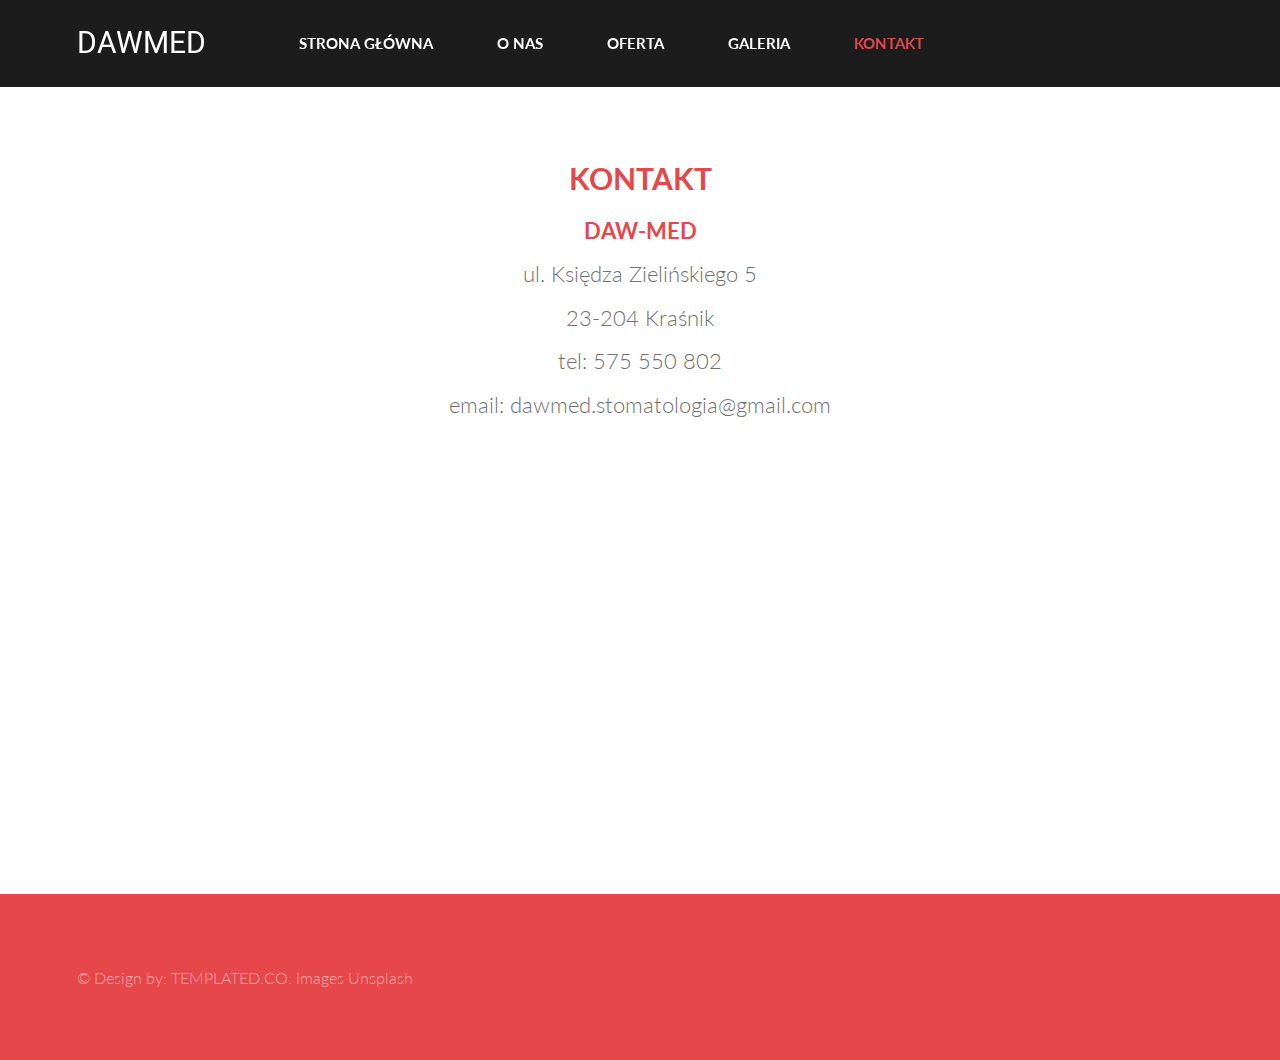
==== commit 00c5111e: "Merge branch 'feature/offer'" ====
--- a/contact.html
+++ b/contact.html
@@ -7,141 +7,96 @@
 <html>
 
 <head>
-	<title>Kontakt</title>
-	<meta charset="utf-8" />
-	<meta name="viewport" content="width=device-width, initial-scale=1, user-scalable=no" />
-	<link rel="stylesheet" href="assets/css/main.css" />
+    <title>Daw-Med Kontakt</title>
+    <meta charset="utf-8"/>
+    <meta name="viewport" content="width=device-width, initial-scale=1, user-scalable=no"/>
+    <meta name="keywords" content="dawmed, daw-med, stomatologia, usługi medyczne, kraśnik">
+    <meta name="description"
+          content="Niepubliczny Zakład Opieki Zdrowotnej Daw-Med mieści się w Kraśniku, na terenie województwa lubelskiego. Zajmujemy się świadczeniem usług medycznych m.in. z zakresu stomatologii.">
+    <link rel="icon" type="image/x-icon" href="favicon.ico"/>
+    <link rel='shortcut icon' type='image/x-icon' href='favicon.ico'/>
+    <link rel="stylesheet" href="assets/css/main.css"/>
 </head>
 
 <body>
 
-	<!-- Header -->
-	<header id="header">
-		<div class="inner" style="display: flex;">
-			<div style="display: flex;">
-				<div><a href="index.html" class="logo">
-						<span>DAWMED</span> <i style="color: #e5474b;" class="icon fas fa-heartbeat"></i>
-					</a>
-					<a href="https://www.facebook.com/Daw-Med-1736002896686650">
-						<i style="font-size: 25px;" class="icon fab fa-facebook-square"></i>
-					</a>
-				</div>
-			</div>
-			<nav id="nav">
-				<a class="active" href="index.html">Strona główna</a>
-				<a href="about.html">O nas</a>
-				<a href="offer.html">Oferta</a>
-				<a href="gallery.html">Galeria</a>
-				<a href="contact.html">Kontakt</a>
-			</nav>
-		</div>
-	</header>
-	<a href="#menu" class="navPanelToggle"><span class="fas fa-bars"></span></a>
+<!-- Header -->
+<header id="header">
+    <div class="inner" style="display: flex;">
+        <div style="display: flex;">
+            <div><a href="index.html" class="logo">
+                <span>DAWMED</span> <i style="color: #e5474b;" class="icon fas fa-heartbeat"></i>
+            </a>
+                <a href="https://www.facebook.com/Daw-Med-1736002896686650">
+                    <i style="font-size: 25px;" class="icon fab fa-facebook-square"></i>
+                </a>
+            </div>
+        </div>
+        <nav id="nav">
+            <a href="index.html">Strona główna</a>
+            <a href="index.html">O nas</a>
+            <a href="offer.html">Oferta</a>
+            <a href="index.html">Galeria</a>
+            <a class="active" href="contact.html">Kontakt</a>
+        </nav>
+    </div>
+</header>
+<a href="#menu" class="navPanelToggle"><span class="fas fa-bars"></span></a>
 
-	<section id="one">
-		<div class="inner">
-			<header>
-				<h2 style="margin-bottom: 0px;">Kontakt</h2>
-			</header>
-			<div class="image right">
-				<iframe
-					src="https://www.google.com/maps/embed?pb=!1m18!1m12!1m3!1d2514.7303855665223!2d22.228868515634346!3d50.92870427954413!2m3!1f0!2f0!3f0!3m2!1i1024!2i768!4f13.1!3m3!1m2!1s0x4722e8427a078691%3A0xfd2eb996063b31f6!2sDaw-Med%20sp.j.%20NZOZ.%20Kowalscy%20M.M.!5e0!3m2!1spl!2spl!4v1595783452374!5m2!1spl!2spl"
-					width="600" height="400" frameborder="0" style="border:0;" allowfullscreen="" aria-hidden="false"
-					tabindex="0"></iframe>
-			</div>
-			<p>
-				<b>DAW-MED</b> </br>
-			</br>
-			</br>
-				M. Kowalska, M. Kowalski sp. j. </br>
-				ul. Al. Tysiąclecia 3B </br>
-				23-200 Kraśnik </br>
-				R: 060388919, NIP: 715-189-18-22 </br>
-				tel: 81 825 41 50
-			</br>
-			</p>
+<section class="main">
+    <div class="inner">
+        <header class="major special align-center">
+            <h2>KONTAKT</h2>
+            <p>
+                <b>DAW-MED</b> </br>
+                ul. Księdza Zielińskiego 5 </br>
+                23-204 Kraśnik </br>
+                tel: 575 550 802</br>
+                email: dawmed.stomatologia@gmail.com
+            </p>
 
-		</div>
+        </header>
+        <iframe src="https://www.google.com/maps/embed?pb=!1m18!1m12!1m3!1d2513.0832100131192!2d22.151838115716668!3d50.959165779548805!2m3!1f0!2f0!3f0!3m2!1i1024!2i768!4f13.1!3m3!1m2!1s0x4722ebd5230a25fb%3A0xd761469aa3d9c9f7!2sKsi%C4%99dza%20Stanis%C5%82awa%20Zieli%C5%84skiego%205%2C%2023-200%20Kra%C5%9Bnik!5e0!3m2!1spl!2spl!4v1600292212581!5m2!1spl!2spl"
+                width="600" height="400" frameborder="0" style="max-width: 100%; display: block; margin: 0 auto; border:0;" allowfullscreen="" aria-hidden="false"
+                tabindex="0"></iframe>
+    </div>
+</section>
 
-	</section>
+<!-- Footer -->
+<section class="footer">
+    <div class="inner">
+        <!-- <header>
+            <h2>Get in Touch</h2>
+        </header>
+        <form method="post" action="#">
+            <div class="field half first">
+                <label for="name">Name</label>
+                <input type="text" name="name" id="name" />
+            </div>
+            <div class="field half">
+                <label for="email">Email</label>
+                <input type="text" name="email" id="email" />
+            </div>
+            <div class="field">
+                <label for="message">Message</label>
+                <textarea name="message" id="message" rows="6"></textarea>
+            </div>
+            <ul class="actions">
+                <li><input type="submit" value="Send Message" class="alt" /></li>
+            </ul>
+        </form> -->
+        <div class="copyright">
+            &copy; Design by: <a href="https://templated.co/">TEMPLATED.CO</a>. Images <a
+                href="https://unsplash.com/">Unsplash</a>
+        </div>
+    </div>
+</section>
 
-	<!-- Main -->
-	<section id="main">
-		<div class="inner">
-			<header class="major special">
-				<h1>KONTAKT</h1>
-				<p>
-					<b>DAW-MED</b> </br>
-					M. Kowalska, M. Kowalski sp. j. </br>
-					ul. Al. Tysiąclecia 3B </br>
-					23-200 Kraśnik </br>
-					R: 060388919, NIP: 715-189-18-22 </br>
-					tel: 81 825 41 50</p>
-
-			</header>
-			<iframe
-			style="max-width: 100%;"
-			src="https://www.google.com/maps/embed?pb=!1m18!1m12!1m3!1d2514.7303855665223!2d22.228868515634346!3d50.92870427954413!2m3!1f0!2f0!3f0!3m2!1i1024!2i768!4f13.1!3m3!1m2!1s0x4722e8427a078691%3A0xfd2eb996063b31f6!2sDaw-Med%20sp.j.%20NZOZ.%20Kowalscy%20M.M.!5e0!3m2!1spl!2spl!4v1595783452374!5m2!1spl!2spl"
-			width="600" height="400" frameborder="0" style="border:0;" allowfullscreen="" aria-hidden="false"
-			tabindex="0"></iframe>
-			<p>Vis accumsan feugiat adipiscing nisl amet adipiscing accumsan blandit accumsan sapien blandit ac amet
-				faucibus aliquet placerat commodo. Interdum ante aliquet commodo accumsan vis phasellus adipiscing.
-				Ornare a in lacinia. Vestibulum accumsan ac metus massa tempor. Accumsan in lacinia ornare massa amet.
-				Ac interdum ac non praesent. Cubilia lacinia interdum massa faucibus blandit nullam. Accumsan phasellus
-				nunc integer. Accumsan euismod nunc adipiscing lacinia erat ut sit. Arcu amet. Id massa aliquet arcu
-				accumsan lorem amet accumsan.</p>
-			<p>Amet nibh adipiscing adipiscing. Commodo ante vis placerat interdum massa massa primis. Tempus
-				condimentum tempus non ac varius cubilia adipiscing placerat lorem turpis at. Aliquet lorem porttitor
-				interdum. Amet lacus. Aliquam lobortis faucibus blandit ac phasellus. In amet magna non interdum
-				volutpat porttitor metus a ante ac neque. Nisi turpis. Commodo col. Interdum adipiscing mollis ut
-				aliquam id ante adipiscing commodo integer arcu amet Ac interdum ac non praesent. Cubilia lacinia
-				interdum massa faucibus blandit nullam. Accumsan phasellus nunc integer. Accumsan euismod nunc
-				adipiscing lacinia erat ut sit. Arcu amet. Id massa aliquet arcu accumsan lorem amet accumsan commodo
-				odio cubilia ac eu interdum placerat placerat arcu commodo lobortis adipiscing semper ornare
-				pellentesque.</p>
-			<p>Amet nibh adipiscing adipiscing. Commodo ante vis placerat interdum massa massa primis. Tempus
-				condimentum tempus non ac varius cubilia adipiscing placerat lorem turpis at. Aliquet lorem porttitor
-				interdum. Amet lacus. Aliquam lobortis faucibus blandit ac phasellus. In amet magna non interdum
-				volutpat porttitor metus a ante ac neque. Nisi turpis. Commodo col. Interdum adipiscing mollis ut
-				aliquam id ante adipiscing commodo integer arcu amet blandit adipiscing arcu ante.</p>
-		</div>
-	</section>
-
-	<!-- Footer -->
-	<section id="footer">
-		<div class="inner">
-			<header>
-				<h2>Get in Touch</h2>
-			</header>
-			<form method="post" action="#">
-				<div class="field half first">
-					<label for="name">Name</label>
-					<input type="text" name="name" id="name" />
-				</div>
-				<div class="field half">
-					<label for="email">Email</label>
-					<input type="text" name="email" id="email" />
-				</div>
-				<div class="field">
-					<label for="message">Message</label>
-					<textarea name="message" id="message" rows="6"></textarea>
-				</div>
-				<ul class="actions">
-					<li><input type="submit" value="Send Message" class="alt" /></li>
-				</ul>
-			</form>
-			<div class="copyright">
-				&copy; Untitled Design: <a href="https://templated.co/">TEMPLATED</a>. Images <a
-					href="https://unsplash.com/">Unsplash</a>
-			</div>
-		</div>
-	</section>
-
-	<!-- Scripts -->
-	<script src="assets/js/jquery.min.js"></script>
-	<script src="assets/js/skel.min.js"></script>
-	<script src="assets/js/util.js"></script>
-	<script src="assets/js/main.js"></script>
+<!-- Scripts -->
+<script src="assets/js/jquery.min.js"></script>
+<script src="assets/js/skel.min.js"></script>
+<script src="assets/js/util.js"></script>
+<script src="assets/js/main.js"></script>
 
 </body>
 
--- a/assets/css/main.css
+++ b/assets/css/main.css
@@ -1779,6 +1779,10 @@
 	.align-right {
 		text-align: right;
 	}
+
+	.text-indent {
+      text-indent: 10%;
+    }
 
 	input, select, textarea {
 		color: #e5474b;
@@ -3176,10 +3180,6 @@
 				color: #e5474b;
 			}
 
-			#header a:last-child {
-				padding-right: 0em;
-			}
-
 			@media screen and (max-width: 736px) {
 
 				#header a {
@@ -3594,17 +3594,17 @@
 
 /* Main */
 
-	#main {
+	.main {
 		padding: 4em 0 2em 0;
 	}
 
-	#one {
+	.one {
 		padding: 6em 0 4em 0;
 	}
 
 		@media screen and (max-width: 980px) {
 
-			#one {
+			.one {
 				padding: 4em 0 2em 0;
 			}
 
@@ -3612,13 +3612,13 @@
 
 		@media screen and (max-width: 736px) {
 
-			#one {
+			.one {
 				padding: 2em 0 0.1em 0;
 			}
 
 		}
 
-	#two {
+	.two {
 		padding: 6em 0 4em 0;
 		background: #f3f3f3;
 		background: -moz-linear-gradient(left, #f3f3f3 0%, #f3f3f3 50%, #f7f7f7 0%, #f7f7f7 100%);
@@ -3627,7 +3627,7 @@
 		filter: progid:DXImageTransform.Microsoft.gradient( startColorstr='#f3f3f3', endColorstr='#f7f7f7',GradientType=1 );
 	}
 
-		#two .inner {
+		.two .inner {
 			display: -ms-flexbox;
 			display: -moz-flex;
 			display: -webkit-flex;
@@ -3639,21 +3639,21 @@
 			flex-direction: row;
 		}
 
-			#two .inner article {
+			.two .inner article {
 				width: 50%;
 			}
 
-				#two .inner article:first-child {
+				.two .inner article:first-child {
 					padding-right: 6em;
 				}
 
-				#two .inner article:last-child {
+				.two .inner article:last-child {
 					padding-left: 6em;
 				}
 
 		@media screen and (max-width: 980px) {
 
-			#two {
+			.two {
 				padding: 4em 0 2em 0;
 				background: -moz-linear-gradient(top, #f3f3f3 0%, #f3f3f3 50%, #f7f7f7 0%, #f7f7f7 100%);
 				background: -webkit-linear-gradient(top, #f3f3f3 0%, #f3f3f3 50%, #f7f7f7 0%, #f7f7f7 100%);
@@ -3661,23 +3661,23 @@
 				filter: progid:DXImageTransform.Microsoft.gradient( startColorstr='#f3f3f3', endColorstr='#f7f7f7',GradientType=0 );
 			}
 
-				#two .inner {
+				.two .inner {
 					-moz-flex-direction: column;
 					-webkit-flex-direction: column;
 					-ms-flex-direction: column;
 					flex-direction: column;
 				}
 
-					#two .inner article {
+					.two .inner article {
 						width: 100%;
 					}
 
-						#two .inner article:first-child {
+						.two .inner article:first-child {
 							padding-right: 0;
 							/* padding-bottom: 2em; */
 						}
 
-						#two .inner article:last-child {
+						.two .inner article:last-child {
 							padding-left: 0;
 							padding-top: 2em;
 						}
@@ -3686,17 +3686,17 @@
 
 		@media screen and (max-width: 736px) {
 
-			#two {
+			.two {
 				padding: 2em 0 0.1em 0;
 			}
 
 		}
 
-	#three {
+	.three {
 		padding: 6em 0 4em 0;
 	}
 
-		#three .inner {
+		.three .inner {
 			display: -ms-flexbox;
 			display: -moz-flex;
 			display: -webkit-flex;
@@ -3713,30 +3713,30 @@
 			-ms-flex-pack: justify;
 		}
 
-			#three .inner article {
+			.three .inner article {
 				width: 26%;
 				display: block;
 			}
 
-				#three .inner article p {
+				.three .inner article p {
 					color: #717171;
 				}
 
-				#three .inner article .icon {
+				.three .inner article .icon {
 					color: #b3b3b3;
 					font-size: 3em;
 				}
 
 			@media screen and (max-width: 980px) {
 
-				#three .inner {
+				.three .inner {
 					-moz-flex-direction: column;
 					-webkit-flex-direction: column;
 					-ms-flex-direction: column;
 					flex-direction: column;
 				}
 
-					#three .inner article {
+					.three .inner article {
 						width: 100%;
 						margin: 0 auto;
 					}
@@ -3745,7 +3745,7 @@
 
 		@media screen and (max-width: 980px) {
 
-			#three {
+			.three {
 				padding: 4em 0 2em 0;
 			}
 
@@ -3753,7 +3753,7 @@
 
 		@media screen and (max-width: 736px) {
 
-			#three {
+			.three {
 				padding: 2em 0 0.1em 0;
 			}
 
@@ -3761,181 +3761,181 @@
 
 /* Footer */
 
-	#footer {
+	.footer {
 		background-color: #e5474b;
 		color: #f2a3a5;
 		padding: 4em 0 2em 0;
 		background: #e5474b;
 	}
 
-		#footer input, #footer select, #footer textarea {
+		.footer input, .footer select, .footer textarea {
 			color: #ffffff;
 		}
 
-		#footer a {
+		.footer a {
 			color: #ffffff;
 		}
 
-		#footer strong, #footer b {
+		.footer strong, .footer b {
 			color: #ffffff;
 		}
 
-		#footer h1, #footer h2, #footer h3, #footer h4, #footer h5, #footer h6 {
+		.footer h1, .footer h2, .footer h3, .footer h4, .footer h5, .footer h6 {
 			color: #fff;
 		}
 
-		#footer blockquote {
+		.footer blockquote {
 			border-left-color: #fff;
 		}
 
-		#footer code {
+		.footer code {
 			background: none;
 			border-color: #fff;
 		}
 
-		#footer hr {
+		.footer hr {
 			border-bottom-color: #fff;
 		}
 
-		#footer input[type="submit"],
-		#footer input[type="reset"],
-		#footer input[type="button"],
-		#footer button,
-		#footer .button {
+		.footer input[type="submit"],
+		.footer input[type="reset"],
+		.footer input[type="button"],
+		.footer button,
+		.footer .button {
 			background-color: #5a5a5a;
 			color: #ffffff !important;
 		}
 
-			#footer input[type="submit"]:hover,
-			#footer input[type="reset"]:hover,
-			#footer input[type="button"]:hover,
-			#footer button:hover,
-			#footer .button:hover {
+			.footer input[type="submit"]:hover,
+			.footer input[type="reset"]:hover,
+			.footer input[type="button"]:hover,
+			.footer button:hover,
+			.footer .button:hover {
 				background-color: #676767;
 			}
 
-			#footer input[type="submit"]:active,
-			#footer input[type="reset"]:active,
-			#footer input[type="button"]:active,
-			#footer button:active,
-			#footer .button:active {
+			.footer input[type="submit"]:active,
+			.footer input[type="reset"]:active,
+			.footer input[type="button"]:active,
+			.footer button:active,
+			.footer .button:active {
 				background-color: #4d4d4d;
 			}
 
-			#footer input[type="submit"].alt,
-			#footer input[type="reset"].alt,
-			#footer input[type="button"].alt,
-			#footer button.alt,
-			#footer .button.alt {
+			.footer input[type="submit"].alt,
+			.footer input[type="reset"].alt,
+			.footer input[type="button"].alt,
+			.footer button.alt,
+			.footer .button.alt {
 				background-color: transparent;
 				box-shadow: inset 0 0 0 2px #fff;
 				color: #ffffff !important;
 			}
 
-				#footer input[type="submit"].alt:hover,
-				#footer input[type="reset"].alt:hover,
-				#footer input[type="button"].alt:hover,
-				#footer button.alt:hover,
-				#footer .button.alt:hover {
+				.footer input[type="submit"].alt:hover,
+				.footer input[type="reset"].alt:hover,
+				.footer input[type="button"].alt:hover,
+				.footer button.alt:hover,
+				.footer .button.alt:hover {
 					background: rgba(255, 255, 255, 0.25);
 				}
 
-				#footer input[type="submit"].alt:active,
-				#footer input[type="reset"].alt:active,
-				#footer input[type="button"].alt:active,
-				#footer button.alt:active,
-				#footer .button.alt:active {
+				.footer input[type="submit"].alt:active,
+				.footer input[type="reset"].alt:active,
+				.footer input[type="button"].alt:active,
+				.footer button.alt:active,
+				.footer .button.alt:active {
 					background-color: rgba(255, 255, 255, 0.2);
 				}
 
-				#footer input[type="submit"].alt.icon:before,
-				#footer input[type="reset"].alt.icon:before,
-				#footer input[type="button"].alt.icon:before,
-				#footer button.alt.icon:before,
-				#footer .button.alt.icon:before {
+				.footer input[type="submit"].alt.icon:before,
+				.footer input[type="reset"].alt.icon:before,
+				.footer input[type="button"].alt.icon:before,
+				.footer button.alt.icon:before,
+				.footer .button.alt.icon:before {
 					color: #f8d1d2;
 				}
 
-			#footer input[type="submit"].special,
-			#footer input[type="reset"].special,
-			#footer input[type="button"].special,
-			#footer button.special,
-			#footer .button.special {
+			.footer input[type="submit"].special,
+			.footer input[type="reset"].special,
+			.footer input[type="button"].special,
+			.footer button.special,
+			.footer .button.special {
 				background-color: #ffffff;
 				color: #e5474b !important;
 			}
 
-		#footer label {
+		.footer label {
 			color: #ffffff;
 		}
 
-		#footer input[type="text"],
-		#footer input[type="password"],
-		#footer input[type="email"],
-		#footer select,
-		#footer textarea {
+		.footer input[type="text"],
+		.footer input[type="password"],
+		.footer input[type="email"],
+		.footer select,
+		.footer textarea {
 			background: none;
 			border-color: rgba(255, 255, 255, 0.25);
 		}
 
-			#footer input[type="text"]:focus,
-			#footer input[type="password"]:focus,
-			#footer input[type="email"]:focus,
-			#footer select:focus,
-			#footer textarea:focus {
+			.footer input[type="text"]:focus,
+			.footer input[type="password"]:focus,
+			.footer input[type="email"]:focus,
+			.footer select:focus,
+			.footer textarea:focus {
 				border-color: #ffffff;
 				box-shadow: 0 0 0 1px #ffffff;
 			}
 
-		#footer .select-wrapper:before {
+		.footer .select-wrapper:before {
 			color: #fff;
 		}
 
-		#footer input[type="checkbox"] + label,
-		#footer input[type="radio"] + label {
+		.footer input[type="checkbox"] + label,
+		.footer input[type="radio"] + label {
 			color: #f2a3a5;
 		}
 
-			#footer input[type="checkbox"] + label:before,
-			#footer input[type="radio"] + label:before {
+			.footer input[type="checkbox"] + label:before,
+			.footer input[type="radio"] + label:before {
 				background: none;
 				border-color: #fff;
 			}
 
-		#footer input[type="checkbox"]:checked + label:before,
-		#footer input[type="radio"]:checked + label:before {
+		.footer input[type="checkbox"]:checked + label:before,
+		.footer input[type="radio"]:checked + label:before {
 			background-color: #ffffff;
 			border-color: #ffffff;
 			color: #e5474b;
 		}
 
-		#footer input[type="checkbox"]:focus + label:before,
-		#footer input[type="radio"]:focus + label:before {
+		.footer input[type="checkbox"]:focus + label:before,
+		.footer input[type="radio"]:focus + label:before {
 			border-color: #ffffff;
 			box-shadow: 0 0 0 1px #ffffff;
 		}
 
-		#footer ::-webkit-input-placeholder {
+		.footer ::-webkit-input-placeholder {
 			color: #f8d1d2 !important;
 		}
 
-		#footer :-moz-placeholder {
+		.footer :-moz-placeholder {
 			color: #f8d1d2 !important;
 		}
 
-		#footer ::-moz-placeholder {
+		.footer ::-moz-placeholder {
 			color: #f8d1d2 !important;
 		}
 
-		#footer :-ms-input-placeholder {
+		.footer :-ms-input-placeholder {
 			color: #f8d1d2 !important;
 		}
 
-		#footer .formerize-placeholder {
+		.footer .formerize-placeholder {
 			color: #f8d1d2 !important;
 		}
 
-		#footer .inner {
+		.footer .inner {
 			max-width: 65em;
 			width: calc(100% - 6em);
 			margin: 0 auto;
@@ -3943,26 +3943,26 @@
 
 			@media screen and (max-width: 480px) {
 
-				#footer .inner {
+				.footer .inner {
 					max-width: 90%;
 					width: 90%;
 				}
 
 			}
 
-		#footer .copyright {
+		.footer .copyright {
 			font-size: 0.9em;
 			margin: 0 0 2em 0;
 			padding: 0;
 		}
 
-			#footer .copyright a {
+			.footer .copyright a {
 				color: #f2a3a5;
 			}
 
 		@media screen and (max-width: 980px) {
 
-			#footer {
+			.footer {
 				padding: 4em 0 2em 0;
 			}
 
@@ -3970,7 +3970,7 @@
 
 		@media screen and (max-width: 736px) {
 
-			#footer {
+			.footer {
 				padding: 2em 0 0.1em 0;
 			}
 
